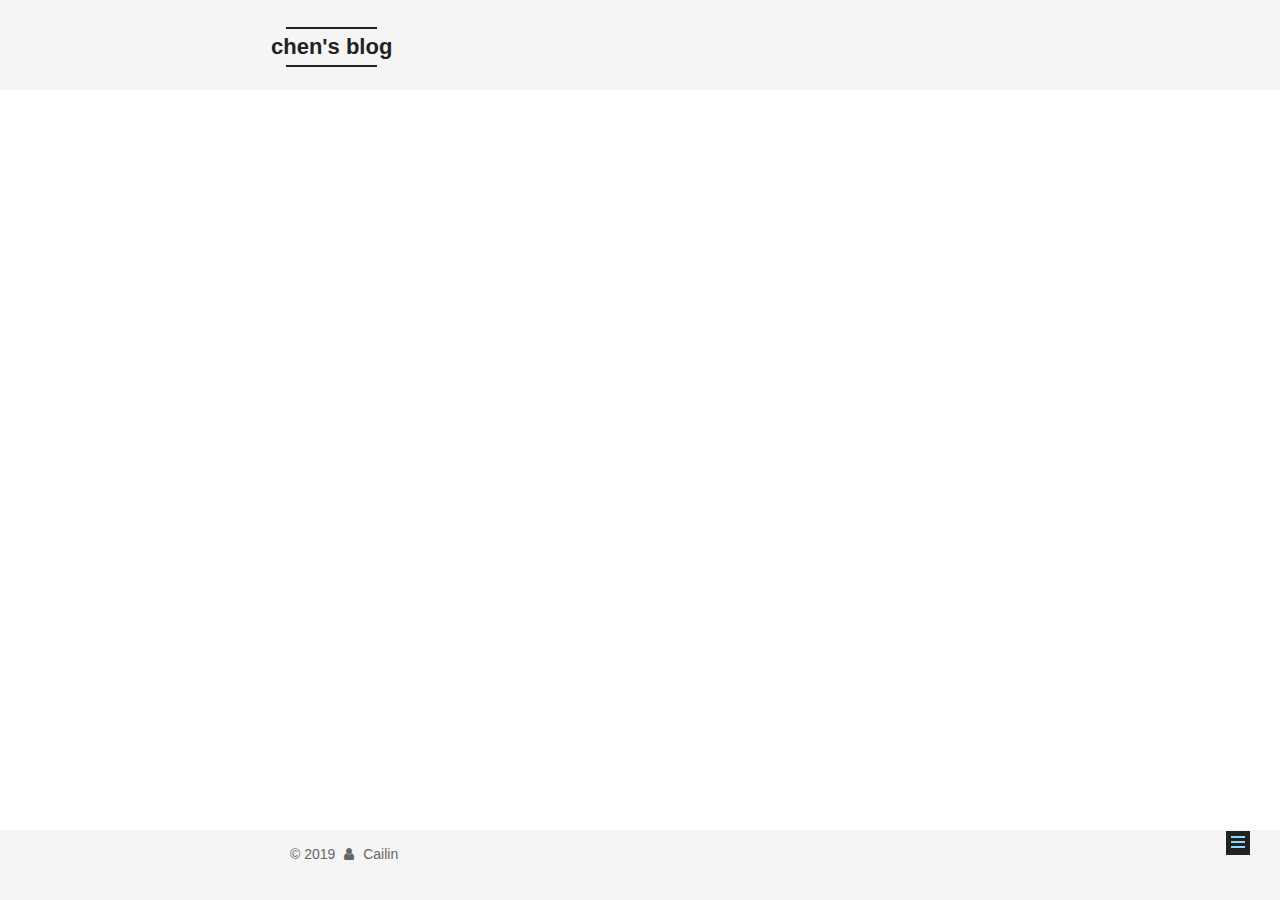
==== about/index.html @ 2408c935 "Site updated: 2019-05-10 09:21:16" ====
<!DOCTYPE html>



  


<html class="theme-next mist use-motion" lang="">
<head><meta name="generator" content="Hexo 3.8.0">
  <meta charset="UTF-8">
<meta http-equiv="X-UA-Compatible" content="IE=edge">
<meta name="viewport" content="width=device-width, initial-scale=1, maximum-scale=1">
<meta name="theme-color" content="#222">









<meta http-equiv="Cache-Control" content="no-transform">
<meta http-equiv="Cache-Control" content="no-siteapp">
















  
  
  <link href="/lib/fancybox/source/jquery.fancybox.css?v=2.1.5" rel="stylesheet" type="text/css">







<link href="/lib/font-awesome/css/font-awesome.min.css?v=4.6.2" rel="stylesheet" type="text/css">

<link href="/css/main.css?v=5.1.4" rel="stylesheet" type="text/css">


  <link rel="apple-touch-icon" sizes="180x180" href="/images/apple-touch-icon-next.png?v=5.1.4">


  <link rel="icon" type="image/png" sizes="32x32" href="/images/favicon-32x32-next.png?v=5.1.4">


  <link rel="icon" type="image/png" sizes="16x16" href="/images/favicon-16x16-next.png?v=5.1.4">


  <link rel="mask-icon" href="/images/logo.svg?v=5.1.4" color="#222">





  <meta name="keywords" content="Hexo, NexT">










<meta name="description" content="Keep learning, keep coding">
<meta property="og:type" content="website">
<meta property="og:title" content="about">
<meta property="og:url" content="http://yoursite.com/about/index.html">
<meta property="og:site_name" content="chen&#39;s blog">
<meta property="og:description" content="Keep learning, keep coding">
<meta property="og:locale" content="default">
<meta property="og:updated_time" content="2019-05-10T00:55:51.682Z">
<meta name="twitter:card" content="summary">
<meta name="twitter:title" content="about">
<meta name="twitter:description" content="Keep learning, keep coding">



<script type="text/javascript" id="hexo.configurations">
  var NexT = window.NexT || {};
  var CONFIG = {
    root: '/',
    scheme: 'Mist',
    version: '5.1.4',
    sidebar: {"position":"left","display":"post","offset":12,"b2t":false,"scrollpercent":false,"onmobile":false},
    fancybox: true,
    tabs: true,
    motion: {"enable":true,"async":false,"transition":{"post_block":"fadeIn","post_header":"slideDownIn","post_body":"slideDownIn","coll_header":"slideLeftIn","sidebar":"slideUpIn"}},
    duoshuo: {
      userId: '0',
      author: 'Author'
    },
    algolia: {
      applicationID: '',
      apiKey: '',
      indexName: '',
      hits: {"per_page":10},
      labels: {"input_placeholder":"Search for Posts","hits_empty":"We didn't find any results for the search: ${query}","hits_stats":"${hits} results found in ${time} ms"}
    }
  };
</script>



  <link rel="canonical" href="http://yoursite.com/about/">





  <title>about | chen's blog</title>
  








</head>

<body itemscope="" itemtype="http://schema.org/WebPage" lang="default">

  
  
    
  

  <div class="container sidebar-position-left page-post-detail">
    <div class="headband"></div>

    <header id="header" class="header" itemscope="" itemtype="http://schema.org/WPHeader">
      <div class="header-inner"><div class="site-brand-wrapper">
  <div class="site-meta ">
    

    <div class="custom-logo-site-title">
      <a href="/" class="brand" rel="start">
        <span class="logo-line-before"><i></i></span>
        <span class="site-title">chen's blog</span>
        <span class="logo-line-after"><i></i></span>
      </a>
    </div>
      
        <p class="site-subtitle"></p>
      
  </div>

  <div class="site-nav-toggle">
    <button>
      <span class="btn-bar"></span>
      <span class="btn-bar"></span>
      <span class="btn-bar"></span>
    </button>
  </div>
</div>

<nav class="site-nav">
  

  
    <ul id="menu" class="menu">
      
        
        <li class="menu-item menu-item-home">
          <a href="/" rel="section">
            
              <i class="menu-item-icon fa fa-fw fa-home"></i> <br>
            
            Home
          </a>
        </li>
      
        
        <li class="menu-item menu-item-about">
          <a href="/about/" rel="section">
            
              <i class="menu-item-icon fa fa-fw fa-user"></i> <br>
            
            About
          </a>
        </li>
      
        
        <li class="menu-item menu-item-tags">
          <a href="/tags/" rel="section">
            
              <i class="menu-item-icon fa fa-fw fa-tags"></i> <br>
            
            Tags
          </a>
        </li>
      
        
        <li class="menu-item menu-item-categories">
          <a href="/categories/" rel="section">
            
              <i class="menu-item-icon fa fa-fw fa-th"></i> <br>
            
            Categories
          </a>
        </li>
      
        
        <li class="menu-item menu-item-archives">
          <a href="/archives/" rel="section">
            
              <i class="menu-item-icon fa fa-fw fa-archive"></i> <br>
            
            Archives
          </a>
        </li>
      

      
    </ul>
  

  
</nav>



 </div>
    </header>

    <main id="main" class="main">
      <div class="main-inner">
        <div class="content-wrap">
          <div id="content" class="content">
            

  <div id="posts" class="posts-expand">
    
    
    
    <div class="post-block page">
      <header class="post-header">

	<h1 class="post-title" itemprop="name headline">about</h1>


	<div class="post-meta">
		<div class="post-description">Keep learning, keep coding</div>
	</div>


</header>

      
      
      
      <div class="post-body">
        
        
          
        
      </div>
      
      
      
    </div>
    
    
    
  </div>


          </div>
          


          

        </div>
        
          
  
  <div class="sidebar-toggle">
    <div class="sidebar-toggle-line-wrap">
      <span class="sidebar-toggle-line sidebar-toggle-line-first"></span>
      <span class="sidebar-toggle-line sidebar-toggle-line-middle"></span>
      <span class="sidebar-toggle-line sidebar-toggle-line-last"></span>
    </div>
  </div>

  <aside id="sidebar" class="sidebar">
    
    <div class="sidebar-inner">

      

      

      <section class="site-overview-wrap sidebar-panel sidebar-panel-active">
        <div class="site-overview">
          <div class="site-author motion-element" itemprop="author" itemscope="" itemtype="http://schema.org/Person">
            
              <p class="site-author-name" itemprop="name">Cailin</p>
              <p class="site-description motion-element" itemprop="description"></p>
          </div>

          <nav class="site-state motion-element">

            
              <div class="site-state-item site-state-posts">
              
                <a href="/archives/">
              
                  <span class="site-state-item-count">1</span>
                  <span class="site-state-item-name">posts</span>
                </a>
              </div>
            

            
              
              
              <div class="site-state-item site-state-categories">
                <a href="/categories/index.html">
                  <span class="site-state-item-count">1</span>
                  <span class="site-state-item-name">categories</span>
                </a>
              </div>
            

            
              
              
              <div class="site-state-item site-state-tags">
                <a href="/tags/index.html">
                  <span class="site-state-item-count">1</span>
                  <span class="site-state-item-name">tags</span>
                </a>
              </div>
            

          </nav>

          

          

          
          

          
          

          

        </div>
      </section>

      

      

    </div>
  </aside>


        
      </div>
    </main>

    <footer id="footer" class="footer">
      <div class="footer-inner">
        <div class="copyright">&copy; <span itemprop="copyrightYear">2019</span>
  <span class="with-love">
    <i class="fa fa-user"></i>
  </span>
  <span class="author" itemprop="copyrightHolder">Cailin</span>

  
</div>









        







        
      </div>
    </footer>

    
      <div class="back-to-top">
        <i class="fa fa-arrow-up"></i>
        
      </div>
    

    

  </div>

  

<script type="text/javascript">
  if (Object.prototype.toString.call(window.Promise) !== '[object Function]') {
    window.Promise = null;
  }
</script>









  












  
  
    <script type="text/javascript" src="/lib/jquery/index.js?v=2.1.3"></script>
  

  
  
    <script type="text/javascript" src="/lib/fastclick/lib/fastclick.min.js?v=1.0.6"></script>
  

  
  
    <script type="text/javascript" src="/lib/jquery_lazyload/jquery.lazyload.js?v=1.9.7"></script>
  

  
  
    <script type="text/javascript" src="/lib/velocity/velocity.min.js?v=1.2.1"></script>
  

  
  
    <script type="text/javascript" src="/lib/velocity/velocity.ui.min.js?v=1.2.1"></script>
  

  
  
    <script type="text/javascript" src="/lib/fancybox/source/jquery.fancybox.pack.js?v=2.1.5"></script>
  


  


  <script type="text/javascript" src="/js/src/utils.js?v=5.1.4"></script>

  <script type="text/javascript" src="/js/src/motion.js?v=5.1.4"></script>



  
  

  
  <script type="text/javascript" src="/js/src/scrollspy.js?v=5.1.4"></script>
<script type="text/javascript" src="/js/src/post-details.js?v=5.1.4"></script>



  


  <script type="text/javascript" src="/js/src/bootstrap.js?v=5.1.4"></script>



  


  




	





  





  












  





  

  

  

  
  

  

  

  

</body>
<!-- ҳ����С���� -->
<script type="text/javascript" src="/js/src/clicklove.js"></script>

</html>
---- css/main.css ----
/* normalize.css v3.0.2 | MIT License | git.io/normalize */
html {
  font-family: sans-serif; /* 1 */
  -ms-text-size-adjust: 100%; /* 2 */
  -webkit-text-size-adjust: 100%; /* 2 */
}
body {
  margin: 0;
}
article,
aside,
details,
figcaption,
figure,
footer,
header,
hgroup,
main,
menu,
nav,
section,
summary {
  display: block;
}
audio,
canvas,
progress,
video {
  display: inline-block; /* 1 */
  vertical-align: baseline; /* 2 */
}
audio:not([controls]) {
  display: none;
  height: 0;
}
[hidden],
template {
  display: none;
}
a {
  background-color: transparent;
}
a:active,
a:hover {
  outline: 0;
}
abbr[title] {
  border-bottom: 1px dotted;
}
b,
strong {
  font-weight: bold;
}
dfn {
  font-style: italic;
}
h1 {
  font-size: 2em;
  margin: 0.67em 0;
}
mark {
  background: #ff0;
  color: #000;
}
small {
  font-size: 80%;
}
sub,
sup {
  font-size: 75%;
  line-height: 0;
  position: relative;
  vertical-align: baseline;
}
sup {
  top: -0.5em;
}
sub {
  bottom: -0.25em;
}
img {
  border: 0;
}
svg:not(:root) {
  overflow: hidden;
}
figure {
  margin: 1em 40px;
}
hr {
  -moz-box-sizing: content-box;
  box-sizing: content-box;
  height: 0;
}
pre {
  overflow: auto;
}
code,
kbd,
pre,
samp {
  font-family: monospace, monospace;
  font-size: 1em;
}
button,
input,
optgroup,
select,
textarea {
  color: inherit; /* 1 */
  font: inherit; /* 2 */
  margin: 0; /* 3 */
}
button {
  overflow: visible;
}
button,
select {
  text-transform: none;
}
button,
html input[type="button"],
input[type="reset"],
input[type="submit"] {
  -webkit-appearance: button; /* 2 */
  cursor: pointer; /* 3 */
}
button[disabled],
html input[disabled] {
  cursor: default;
}
button::-moz-focus-inner,
input::-moz-focus-inner {
  border: 0;
  padding: 0;
}
input {
  line-height: normal;
}
input[type="checkbox"],
input[type="radio"] {
  box-sizing: border-box; /* 1 */
  padding: 0; /* 2 */
}
input[type="number"]::-webkit-inner-spin-button,
input[type="number"]::-webkit-outer-spin-button {
  height: auto;
}
input[type="search"] {
  -webkit-appearance: textfield; /* 1 */
  -moz-box-sizing: content-box;
  -webkit-box-sizing: content-box; /* 2 */
  box-sizing: content-box;
}
input[type="search"]::-webkit-search-cancel-button,
input[type="search"]::-webkit-search-decoration {
  -webkit-appearance: none;
}
fieldset {
  border: 1px solid #c0c0c0;
  margin: 0 2px;
  padding: 0.35em 0.625em 0.75em;
}
legend {
  border: 0; /* 1 */
  padding: 0; /* 2 */
}
textarea {
  overflow: auto;
}
optgroup {
  font-weight: bold;
}
table {
  border-collapse: collapse;
  border-spacing: 0;
}
td,
th {
  padding: 0;
}
::selection {
  background: #262a30;
  color: #fff;
}
body {
  position: relative;
  font-family: 'Lato', "PingFang SC", "Microsoft YaHei", sans-serif;
  font-size: 14px;
  line-height: 2;
  color: #555;
  background: #fff;
}
@media (max-width: 767px) {
  body {
    padding-right: 0 !important;
  }
}
@media (min-width: 768px) and (max-width: 991px) {
  body {
    padding-right: 0 !important;
  }
}
@media (min-width: 1600px) {
  body {
    font-size: 16px;
  }
}
h1,
h2,
h3,
h4,
h5,
h6 {
  margin: 0;
  padding: 0;
  font-weight: bold;
  line-height: 1.5;
  font-family: 'Lato', "PingFang SC", "Microsoft YaHei", sans-serif;
}
h2,
h3,
h4,
h5,
h6 {
  margin: 20px 0 15px;
}
h1 {
  font-size: 24px;
}
@media (max-width: 767px) {
  h1 {
    font-size: 20px;
  }
}
h2 {
  font-size: 22px;
}
@media (max-width: 767px) {
  h2 {
    font-size: 18px;
  }
}
h3 {
  font-size: 20px;
}
@media (max-width: 767px) {
  h3 {
    font-size: 16px;
  }
}
h4 {
  font-size: 18px;
}
@media (max-width: 767px) {
  h4 {
    font-size: 14px;
  }
}
h5 {
  font-size: 16px;
}
@media (max-width: 767px) {
  h5 {
    font-size: 12px;
  }
}
h6 {
  font-size: 14px;
}
@media (max-width: 767px) {
  h6 {
    font-size: 10px;
  }
}
p {
  margin: 0 0 20px 0;
}
a {
  color: #555;
  text-decoration: none;
  outline: none;
  border-bottom: 1px solid #999;
  word-wrap: break-word;
}
a:hover {
  color: #222;
  border-bottom-color: #222;
}
blockquote {
  margin: 0;
  padding: 0;
}
img {
  display: block;
  margin: auto;
  max-width: 100%;
  height: auto;
}
hr {
  margin: 40px 0;
  height: 3px;
  border: none;
  background-color: #ddd;
  background-image: repeating-linear-gradient(-45deg, #fff, #fff 4px, transparent 4px, transparent 8px);
}
blockquote {
  padding: 0 15px;
  color: #666;
  border-left: 4px solid #ddd;
}
blockquote cite::before {
  content: "-";
  padding: 0 5px;
}
dt {
  font-weight: 700;
}
dd {
  margin: 0;
  padding: 0;
}
kbd {
  border: 1px solid #ccc;
  border-radius: 0.2em;
  box-shadow: 0.1em 0.1em 0.2em rgba(0,0,0,0.1);
  background-color: #f9f9f9;
  font-family: inherit;
  background-image: -webkit-linear-gradient(top, #eee, #fff, #eee);
  padding: 0.1em 0.3em;
  white-space: nowrap;
}
.text-left {
  text-align: left;
}
.text-center {
  text-align: center;
}
.text-right {
  text-align: right;
}
.text-justify {
  text-align: justify;
}
.text-nowrap {
  white-space: nowrap;
}
.text-lowercase {
  text-transform: lowercase;
}
.text-uppercase {
  text-transform: uppercase;
}
.text-capitalize {
  text-transform: capitalize;
}
.center-block {
  display: block;
  margin-left: auto;
  margin-right: auto;
}
.clearfix:before,
.clearfix:after {
  content: " ";
  display: table;
}
.clearfix:after {
  clear: both;
}
.pullquote {
  width: 45%;
}
.pullquote.left {
  float: left;
  margin-left: 5px;
  margin-right: 10px;
}
.pullquote.right {
  float: right;
  margin-left: 10px;
  margin-right: 5px;
}
.affix.affix.affix {
  position: fixed;
}
.translation {
  margin-top: -20px;
  font-size: 14px;
  color: #999;
}
.scrollbar-measure {
  width: 100px;
  height: 100px;
  overflow: scroll;
  position: absolute;
  top: -9999px;
}
.use-motion .motion-element {
  opacity: 0;
}
table {
  margin: 20px 0;
  width: 100%;
  border-collapse: collapse;
  border-spacing: 0;
  border: 1px solid #ddd;
  font-size: 14px;
  table-layout: fixed;
  word-wrap: break-all;
}
table>tbody>tr:nth-of-type(odd) {
  background-color: #f9f9f9;
}
table>tbody>tr:hover {
  background-color: #f5f5f5;
}
caption,
th,
td {
  padding: 8px;
  text-align: left;
  vertical-align: middle;
  font-weight: normal;
}
th,
td {
  border-bottom: 3px solid #ddd;
  border-right: 1px solid #eee;
}
th {
  padding-bottom: 10px;
  font-weight: 700;
}
td {
  border-bottom-width: 1px;
}
html,
body {
  height: 100%;
}
.container {
  position: relative;
  min-height: 100%;
}
.header-inner {
  margin: 0 auto;
  padding: 100px 0 70px;
  width: 700px;
}
@media (min-width: 1600px) {
  .container .header-inner {
    width: 900px;
  }
}
.main {
  padding-bottom: 150px;
}
.main-inner {
  margin: 0 auto;
  width: 700px;
}
@media (min-width: 1600px) {
  .container .main-inner {
    width: 900px;
  }
}
.footer {
  position: absolute;
  left: 0;
  bottom: 0;
  width: 100%;
  min-height: 50px;
}
.footer-inner {
  box-sizing: border-box;
  margin: 20px auto;
  width: 700px;
}
@media (min-width: 1600px) {
  .container .footer-inner {
    width: 900px;
  }
}
pre,
.highlight {
  overflow: auto;
  margin: 20px 0;
  padding: 0;
  font-size: 13px;
  color: #4d4d4c;
  background: #f7f7f7;
  line-height: 1.6;
}
pre,
code {
  font-family: consolas, Menlo, "PingFang SC", "Microsoft YaHei", monospace;
}
code {
  padding: 2px 4px;
  word-wrap: break-word;
  color: #555;
  background: #eee;
  border-radius: 3px;
  font-size: 13px;
}
pre {
  padding: 10px;
}
pre code {
  padding: 0;
  color: #4d4d4c;
  background: none;
  text-shadow: none;
}
.highlight {
  border-radius: 1px;
}
.highlight pre {
  border: none;
  margin: 0;
  padding: 10px 0;
}
.highlight table {
  margin: 0;
  width: auto;
  border: none;
}
.highlight td {
  border: none;
  padding: 0;
}
.highlight figcaption {
  font-size: 1em;
  color: #4d4d4c;
  line-height: 1em;
  margin-bottom: 1em;
}
.highlight figcaption:before,
.highlight figcaption:after {
  content: " ";
  display: table;
}
.highlight figcaption:after {
  clear: both;
}
.highlight figcaption a {
  float: right;
  color: #4d4d4c;
}
.highlight figcaption a:hover {
  border-bottom-color: #4d4d4c;
}
.highlight .gutter pre {
  padding-left: 10px;
  padding-right: 10px;
  color: #869194;
  text-align: right;
  background-color: #eff2f3;
}
.highlight .code pre {
  width: 100%;
  padding-left: 10px;
  padding-right: 10px;
  background-color: #f7f7f7;
}
.highlight .line {
  height: 20px;
}
.gutter {
  -webkit-user-select: none;
  -moz-user-select: none;
  -ms-user-select: none;
  user-select: none;
}
.gist table {
  width: auto;
}
.gist table td {
  border: none;
}
pre .deletion {
  background: #fdd;
}
pre .addition {
  background: #dfd;
}
pre .meta {
  color: #8959a8;
}
pre .comment {
  color: #8e908c;
}
pre .variable,
pre .attribute,
pre .tag,
pre .regexp,
pre .ruby .constant,
pre .xml .tag .title,
pre .xml .pi,
pre .xml .doctype,
pre .html .doctype,
pre .css .id,
pre .css .class,
pre .css .pseudo {
  color: #c82829;
}
pre .number,
pre .preprocessor,
pre .built_in,
pre .literal,
pre .params,
pre .constant,
pre .command {
  color: #f5871f;
}
pre .ruby .class .title,
pre .css .rules .attribute,
pre .string,
pre .value,
pre .inheritance,
pre .header,
pre .ruby .symbol,
pre .xml .cdata,
pre .special,
pre .number,
pre .formula {
  color: #718c00;
}
pre .title,
pre .css .hexcolor {
  color: #3e999f;
}
pre .function,
pre .python .decorator,
pre .python .title,
pre .ruby .function .title,
pre .ruby .title .keyword,
pre .perl .sub,
pre .javascript .title,
pre .coffeescript .title {
  color: #4271ae;
}
pre .keyword,
pre .javascript .function {
  color: #8959a8;
}
.full-image.full-image.full-image.full-image {
  border: none;
  max-width: 100%;
  width: auto;
  margin: 20px auto 25px;
}
@media (min-width: 992px) {
  .full-image.full-image.full-image.full-image {
    max-width: none;
    width: 110%;
    margin: 25px -5%;
  }
}
.blockquote-center,
.page-home .post-type-quote blockquote,
.page-post-detail .post-type-quote blockquote {
  position: relative;
  margin: 40px 0;
  padding: 0;
  border-left: none;
  text-align: center;
}
.blockquote-center::before,
.page-home .post-type-quote blockquote::before,
.page-post-detail .post-type-quote blockquote::before,
.blockquote-center::after,
.page-home .post-type-quote blockquote::after,
.page-post-detail .post-type-quote blockquote::after {
  position: absolute;
  content: ' ';
  display: block;
  width: 100%;
  height: 24px;
  opacity: 0.2;
  background-repeat: no-repeat;
  background-position: 0 -6px;
  background-size: 22px 22px;
}
.blockquote-center::before,
.page-home .post-type-quote blockquote::before,
.page-post-detail .post-type-quote blockquote::before {
  top: -20px;
  background-image: url("../images/quote-l.svg");
  border-top: 1px solid #ccc;
}
.blockquote-center::after,
.page-home .post-type-quote blockquote::after,
.page-post-detail .post-type-quote blockquote::after {
  bottom: -20px;
  background-image: url("../images/quote-r.svg");
  border-bottom: 1px solid #ccc;
  background-position: 100% 8px;
}
.blockquote-center p,
.page-home .post-type-quote blockquote p,
.page-post-detail .post-type-quote blockquote p,
.blockquote-center div,
.page-home .post-type-quote blockquote div,
.page-post-detail .post-type-quote blockquote div {
  text-align: center;
}
.post .post-body .group-picture img {
  box-sizing: border-box;
  padding: 0 3px;
  border: none;
}
.post .group-picture-row {
  overflow: hidden;
  margin-top: 6px;
}
.post .group-picture-row:first-child {
  margin-top: 0;
}
.post .group-picture-column {
  float: left;
}
.page-post-detail .post-body .group-picture-column {
  float: none;
  margin-top: 10px;
  width: auto !important;
}
.page-post-detail .post-body .group-picture-column img {
  margin: 0 auto;
}
.page-archive .group-picture-container {
  overflow: hidden;
}
.page-archive .group-picture-row {
  float: left;
}
.page-archive .group-picture-row:first-child {
  margin-top: 6px;
}
.page-archive .group-picture-column {
  max-width: 150px;
  max-height: 150px;
}
.post-body .note {
  position: relative;
  padding: 15px;
  margin-bottom: 20px;
  border: 1px solid #eee;
  border-left-width: 5px;
  border-radius: 3px;
}
.post-body .note h2,
.post-body .note h3,
.post-body .note h4,
.post-body .note h5,
.post-body .note h6 {
  margin-top: 0;
  margin-bottom: 0;
  border-bottom: initial;
  padding-top: 0 !important;
}
.post-body .note p:first-child,
.post-body .note ul:first-child,
.post-body .note ol:first-child,
.post-body .note table:first-child,
.post-body .note pre:first-child,
.post-body .note blockquote:first-child {
  margin-top: 0;
}
.post-body .note p:last-child,
.post-body .note ul:last-child,
.post-body .note ol:last-child,
.post-body .note table:last-child,
.post-body .note pre:last-child,
.post-body .note blockquote:last-child {
  margin-bottom: 0;
}
.post-body .note.default {
  border-left-color: #777;
}
.post-body .note.default h2,
.post-body .note.default h3,
.post-body .note.default h4,
.post-body .note.default h5,
.post-body .note.default h6 {
  color: #777;
}
.post-body .note.primary {
  border-left-color: #6f42c1;
}
.post-body .note.primary h2,
.post-body .note.primary h3,
.post-body .note.primary h4,
.post-body .note.primary h5,
.post-body .note.primary h6 {
  color: #6f42c1;
}
.post-body .note.info {
  border-left-color: #428bca;
}
.post-body .note.info h2,
.post-body .note.info h3,
.post-body .note.info h4,
.post-body .note.info h5,
.post-body .note.info h6 {
  color: #428bca;
}
.post-body .note.success {
  border-left-color: #5cb85c;
}
.post-body .note.success h2,
.post-body .note.success h3,
.post-body .note.success h4,
.post-body .note.success h5,
.post-body .note.success h6 {
  color: #5cb85c;
}
.post-body .note.warning {
  border-left-color: #f0ad4e;
}
.post-body .note.warning h2,
.post-body .note.warning h3,
.post-body .note.warning h4,
.post-body .note.warning h5,
.post-body .note.warning h6 {
  color: #f0ad4e;
}
.post-body .note.danger {
  border-left-color: #d9534f;
}
.post-body .note.danger h2,
.post-body .note.danger h3,
.post-body .note.danger h4,
.post-body .note.danger h5,
.post-body .note.danger h6 {
  color: #d9534f;
}
.post-body .label {
  display: inline;
  padding: 0 2px;
  white-space: nowrap;
}
.post-body .label.default {
  background-color: #f0f0f0;
}
.post-body .label.primary {
  background-color: #efe6f7;
}
.post-body .label.info {
  background-color: #e5f2f8;
}
.post-body .label.success {
  background-color: #e7f4e9;
}
.post-body .label.warning {
  background-color: #fcf6e1;
}
.post-body .label.danger {
  background-color: #fae8eb;
}
.post-body .tabs {
  position: relative;
  display: block;
  margin-bottom: 20px;
  padding-top: 10px;
}
.post-body .tabs ul.nav-tabs {
  margin: 0;
  padding: 0;
  display: flex;
  margin-bottom: -1px;
}
@media (max-width: 413px) {
  .post-body .tabs ul.nav-tabs {
    display: block;
    margin-bottom: 5px;
  }
}
.post-body .tabs ul.nav-tabs li.tab {
  list-style-type: none !important;
  margin: 0 0.25em 0 0;
  border-top: 3px solid transparent;
  border-left: 1px solid transparent;
  border-right: 1px solid transparent;
}
@media (max-width: 413px) {
  .post-body .tabs ul.nav-tabs li.tab {
    margin: initial;
    border-top: 1px solid transparent;
    border-left: 3px solid transparent;
    border-right: 1px solid transparent;
    border-bottom: 1px solid transparent;
  }
}
.post-body .tabs ul.nav-tabs li.tab a {
  outline: 0;
  border-bottom: initial;
  display: block;
  line-height: 1.8em;
  padding: 0.25em 0.75em;
  transition-duration: 0.2s;
  transition-timing-function: ease-out;
  transition-delay: 0s;
}
.post-body .tabs ul.nav-tabs li.tab a i {
  width: 1.285714285714286em;
}
.post-body .tabs ul.nav-tabs li.tab.active {
  border-top: 3px solid #fc6423;
  border-left: 1px solid #ddd;
  border-right: 1px solid #ddd;
  background-color: #fff;
}
@media (max-width: 413px) {
  .post-body .tabs ul.nav-tabs li.tab.active {
    border-top: 1px solid #ddd;
    border-left: 3px solid #fc6423;
    border-right: 1px solid #ddd;
    border-bottom: 1px solid #ddd;
  }
}
.post-body .tabs ul.nav-tabs li.tab.active a {
  cursor: default;
  color: #555;
}
.post-body .tabs .tab-content {
  background-color: #fff;
}
.post-body .tabs .tab-content .tab-pane {
  border: 1px solid #ddd;
  padding: 20px 20px 0 20px;
}
.post-body .tabs .tab-content .tab-pane:not(.active) {
  display: none !important;
}
.post-body .tabs .tab-content .tab-pane.active {
  display: block !important;
}
.btn {
  display: inline-block;
  padding: 0 20px;
  font-size: 14px;
  color: #555;
  background: transparent;
  border: 2px solid #222;
  text-decoration: none;
  border-radius: 0;
  transition-property: background-color;
  transition-duration: 0.2s;
  transition-timing-function: ease-in-out;
  transition-delay: 0s;
  line-height: 2;
}
.btn:hover {
  border-color: #222;
  color: #222;
  background: #fff;
}
.btn +.btn {
  margin: 0 0 8px 8px;
}
.btn .fa-fw {
  width: 1.285714285714286em;
  text-align: left;
}
.btn-bar {
  display: block;
  width: 22px;
  height: 2px;
  background: #555;
  border-radius: 1px;
}
.btn-bar+.btn-bar {
  margin-top: 4px;
}
.pagination {
  margin: 120px 0 40px;
  text-align: center;
  border-top: 1px solid #eee;
}
.page-number-basic,
.pagination .prev,
.pagination .next,
.pagination .page-number,
.pagination .space {
  display: inline-block;
  position: relative;
  top: -1px;
  margin: 0 10px;
  padding: 0 11px;
}
@media (max-width: 767px) {
  .page-number-basic,
  .pagination .prev,
  .pagination .next,
  .pagination .page-number,
  .pagination .space {
    margin: 0 5px;
  }
}
.pagination .prev,
.pagination .next,
.pagination .page-number {
  border-bottom: 0;
  border-top: 1px solid #eee;
  transition-property: border-color;
  transition-duration: 0.2s;
  transition-timing-function: ease-in-out;
  transition-delay: 0s;
}
.pagination .prev:hover,
.pagination .next:hover,
.pagination .page-number:hover {
  border-top-color: #222;
}
.pagination .space {
  padding: 0;
  margin: 0;
}
.pagination .prev {
  margin-left: 0;
}
.pagination .next {
  margin-right: 0;
}
.pagination .page-number.current {
  color: #fff;
  background: #ccc;
  border-top-color: #ccc;
}
@media (max-width: 767px) {
  .pagination {
    border-top: none;
  }
  .pagination .prev,
  .pagination .next,
  .pagination .page-number {
    margin-bottom: 10px;
    border-top: 0;
    border-bottom: 1px solid #eee;
    padding: 0 10px;
  }
  .pagination .prev:hover,
  .pagination .next:hover,
  .pagination .page-number:hover {
    border-bottom-color: #222;
  }
}
.comments {
  margin: 60px 20px 0;
}
.tag-cloud {
  text-align: center;
}
.tag-cloud a {
  display: inline-block;
  margin: 10px;
}
.back-to-top {
  box-sizing: border-box;
  position: fixed;
  bottom: -100px;
  right: 30px;
  z-index: 1050;
  padding: 0 6px;
  width: 24px;
  background: #222;
  font-size: 12px;
  opacity: 1;
  color: #fff;
  cursor: pointer;
  text-align: center;
  -webkit-transform: translateZ(0);
  transition-property: bottom;
  transition-duration: 0.2s;
  transition-timing-function: ease-in-out;
  transition-delay: 0s;
}
@media (min-width: 768px) and (max-width: 991px) {
  .back-to-top {
    display: none !important;
  }
}
@media (max-width: 767px) {
  .back-to-top {
    display: none !important;
  }
}
.back-to-top.back-to-top-on {
  bottom: 19px;
}
.header {
  background: transparent;
}
.header-inner {
  position: relative;
}
.headband {
  height: 3px;
  background: #222;
}
.site-meta {
  margin: 0;
  text-align: left;
}
@media (max-width: 767px) {
  .site-meta {
    text-align: center;
  }
}
.brand {
  position: relative;
  display: inline-block;
  padding: 0 40px;
  color: #222;
  background: #222;
  border-bottom: none;
}
.brand:hover {
  color: #222;
}
.logo {
  display: inline-block;
  margin-right: 5px;
  line-height: 36px;
  vertical-align: top;
}
.site-title {
  display: inline-block;
  vertical-align: top;
  line-height: 36px;
  font-size: 20px;
  font-weight: normal;
  font-family: 'Lato', "PingFang SC", "Microsoft YaHei", sans-serif;
}
.site-subtitle {
  margin-top: 10px;
  font-size: 13px;
  color: #999;
}
.use-motion .brand {
  opacity: 0;
}
.use-motion .logo,
.use-motion .site-title,
.use-motion .site-subtitle {
  opacity: 0;
  position: relative;
  top: -10px;
}
.site-nav-toggle {
  display: none;
  position: absolute;
  top: 10px;
  left: 10px;
}
@media (max-width: 767px) {
  .site-nav-toggle {
    display: block;
  }
}
.site-nav-toggle button {
  margin-top: 2px;
  padding: 9px 10px;
  background: transparent;
  border: none;
}
@media (max-width: 767px) {
  .site-nav {
    display: none;
    margin: 0 -10px;
    padding: 0 10px;
    clear: both;
    border-top: 1px solid #ddd;
  }
}
@media (min-width: 768px) and (max-width: 991px) {
  .site-nav {
    display: block !important;
  }
}
@media (min-width: 992px) {
  .site-nav {
    display: block !important;
  }
}
.menu {
  margin-top: 20px;
  padding-left: 0;
  text-align: center;
}
.menu .menu-item {
  display: inline-block;
  margin: 0 10px;
  list-style: none;
}
@media screen and (max-width: 767px) {
  .menu .menu-item {
    margin-top: 10px;
  }
}
.menu .menu-item a {
  display: block;
  font-size: 13px;
  line-height: inherit;
  border-bottom: 1px solid transparent;
  transition-property: border-color;
  transition-duration: 0.2s;
  transition-timing-function: ease-in-out;
  transition-delay: 0s;
}
.menu .menu-item a:hover {
  border-bottom-color: #222;
}
.menu .menu-item .fa {
  margin-right: 5px;
}
.use-motion .menu-item {
  opacity: 0;
}
.post-body {
  font-family: 'Lato', "PingFang SC", "Microsoft YaHei", sans-serif;
}
@media (max-width: 767px) {
  .post-body {
    word-break: break-word;
  }
}
.post-body .fancybox img {
  display: block !important;
  margin: 0 auto;
  cursor: pointer;
  cursor: zoom-in;
  cursor: -webkit-zoom-in;
}
.post-body .image-caption,
.post-body .figure .caption {
  margin: -20px auto 15px;
  text-align: center;
  font-size: 14px;
  color: #999;
  font-weight: bold;
  line-height: 1;
}
.post-sticky-flag {
  display: inline-block;
  font-size: 16px;
  -ms-transform: rotate(30deg);
  -webkit-transform: rotate(30deg);
  -moz-transform: rotate(30deg);
  -ms-transform: rotate(30deg);
  -o-transform: rotate(30deg);
  transform: rotate(30deg);
}
.use-motion .post-block,
.use-motion .pagination,
.use-motion .comments {
  opacity: 0;
}
.use-motion .post-header {
  opacity: 0;
}
.use-motion .post-body {
  opacity: 0;
}
.use-motion .collection-title {
  opacity: 0;
}
.posts-expand {
  padding-top: 40px;
}
@media (max-width: 767px) {
  .posts-expand {
    margin: 0 20px;
  }
  .post-body pre .gutter pre {
    padding-right: 10px;
  }
  .post-body .highlight {
    margin-left: 0px;
    margin-right: 0px;
    padding: 0;
  }
  .post-body .highlight .gutter pre {
    padding-right: 10px;
  }
}
@media (min-width: 992px) {
  .posts-expand .post-body {
    text-align: justify;
  }
}
.posts-expand .post-body h2,
.posts-expand .post-body h3,
.posts-expand .post-body h4,
.posts-expand .post-body h5,
.posts-expand .post-body h6 {
  padding-top: 10px;
}
.posts-expand .post-body h2 .header-anchor,
.posts-expand .post-body h3 .header-anchor,
.posts-expand .post-body h4 .header-anchor,
.posts-expand .post-body h5 .header-anchor,
.posts-expand .post-body h6 .header-anchor {
  float: right;
  margin-left: 10px;
  color: #ccc;
  border-bottom-style: none;
  visibility: hidden;
}
.posts-expand .post-body h2 .header-anchor:hover,
.posts-expand .post-body h3 .header-anchor:hover,
.posts-expand .post-body h4 .header-anchor:hover,
.posts-expand .post-body h5 .header-anchor:hover,
.posts-expand .post-body h6 .header-anchor:hover {
  color: inherit;
}
.posts-expand .post-body h2:hover .header-anchor,
.posts-expand .post-body h3:hover .header-anchor,
.posts-expand .post-body h4:hover .header-anchor,
.posts-expand .post-body h5:hover .header-anchor,
.posts-expand .post-body h6:hover .header-anchor {
  visibility: visible;
}
.posts-expand .post-body ul li {
  list-style: circle;
}
.posts-expand .post-body img {
  box-sizing: border-box;
  margin: auto;
  padding: 3px;
  border: 1px solid #ddd;
}
.posts-expand .post-body .fancybox img {
  margin: 0 auto 25px;
}
@media (max-width: 767px) {
  .posts-collapse {
    margin: 0 20px;
  }
  .posts-collapse .post-title,
  .posts-collapse .post-meta {
    display: block;
    width: auto;
    text-align: left;
  }
}
.posts-collapse {
  position: relative;
  z-index: 1010;
  margin-left: 0;
}
.posts-collapse::after {
  content: " ";
  position: absolute;
  top: 20px;
  left: 0;
  margin-left: -2px;
  width: 4px;
  height: 100%;
  background: #f5f5f5;
  z-index: -1;
}
@media (max-width: 767px) {
  .posts-collapse {
    margin: 0 20px;
  }
}
.posts-collapse .collection-title {
  position: relative;
  margin: 60px 0;
}
.posts-collapse .collection-title h1,
.posts-collapse .collection-title h2 {
  margin-left: 20px;
}
.posts-collapse .collection-title small {
  color: #bbb;
  margin-left: 5px;
}
.posts-collapse .collection-title::before {
  content: " ";
  position: absolute;
  left: 0;
  top: 50%;
  margin-left: -4px;
  margin-top: -4px;
  width: 8px;
  height: 8px;
  background: #bbb;
  border-radius: 50%;
}
.posts-collapse .post {
  margin: 30px 0;
}
.posts-collapse .post-header {
  position: relative;
  transition-duration: 0.2s;
  transition-timing-function: ease-in-out;
  transition-delay: 0s;
  transition-property: border;
  border-bottom: 1px dashed #ccc;
}
.posts-collapse .post-header::before {
  content: " ";
  position: absolute;
  left: 0;
  top: 12px;
  width: 6px;
  height: 6px;
  margin-left: -4px;
  background: #bbb;
  border-radius: 50%;
  border: 1px solid #fff;
  transition-duration: 0.2s;
  transition-timing-function: ease-in-out;
  transition-delay: 0s;
  transition-property: background;
}
.posts-collapse .post-header:hover {
  border-bottom-color: #666;
}
.posts-collapse .post-header:hover::before {
  background: #222;
}
.posts-collapse .post-meta {
  position: absolute;
  font-size: 12px;
  left: 20px;
  top: 5px;
}
.posts-collapse .post-comments-count {
  display: none;
}
.posts-collapse .post-title {
  margin-left: 60px;
  font-size: 16px;
  font-weight: normal;
  line-height: inherit;
}
.posts-collapse .post-title::after {
  margin-left: 3px;
  opacity: 0.6;
}
.posts-collapse .post-title a {
  color: #666;
  border-bottom: none;
}
.page-home .post-type-quote .post-header,
.page-post-detail .post-type-quote .post-header,
.page-home .post-type-quote .post-tags,
.page-post-detail .post-type-quote .post-tags {
  display: none;
}
.posts-expand .post-title {
  text-align: center;
  word-break: break-word;
  font-weight: 400;
}
.posts-expand .post-title-link {
  display: inline-block;
  position: relative;
  color: #555;
  border-bottom: none;
  line-height: 1.2;
  vertical-align: top;
}
.posts-expand .post-title-link::before {
  content: "";
  position: absolute;
  width: 100%;
  height: 2px;
  bottom: 0;
  left: 0;
  background-color: #000;
  visibility: hidden;
  -webkit-transform: scaleX(0);
  -moz-transform: scaleX(0);
  -ms-transform: scaleX(0);
  -o-transform: scaleX(0);
  transform: scaleX(0);
  transition-duration: 0.2s;
  transition-timing-function: ease-in-out;
  transition-delay: 0s;
}
.posts-expand .post-title-link:hover::before {
  visibility: visible;
  -webkit-transform: scaleX(1);
  -moz-transform: scaleX(1);
  -ms-transform: scaleX(1);
  -o-transform: scaleX(1);
  transform: scaleX(1);
}
.posts-expand .post-title-link .fa {
  font-size: 16px;
}
.posts-expand .post-meta {
  margin: 3px 0 60px 0;
  color: #999;
  font-family: 'Lato', "PingFang SC", "Microsoft YaHei", sans-serif;
  font-size: 12px;
  text-align: center;
}
.posts-expand .post-meta .post-category-list {
  display: inline-block;
  margin: 0;
  padding: 3px;
}
.posts-expand .post-meta .post-category-list-link {
  color: #999;
}
.posts-expand .post-meta .post-description {
  font-size: 14px;
  margin-top: 2px;
}
.post-meta-divider {
  margin: 0 0.5em;
}
.post-meta-item-icon {
  margin-right: 3px;
}
@media (min-width: 768px) and (max-width: 991px) {
  .post-meta-item-icon {
    display: inline-block;
  }
}
@media (max-width: 767px) {
  .post-meta-item-icon {
    display: inline-block;
  }
}
@media (min-width: 768px) and (max-width: 991px) {
  .post-meta-item-text {
    display: none;
  }
}
@media (max-width: 767px) {
  .post-meta-item-text {
    display: none;
  }
}
@media (max-width: 767px) {
  .posts-expand .post-comments-count {
    display: none;
  }
}
.post-button {
  margin-top: 40px;
}
.posts-expand .post-tags {
  margin-top: 40px;
  text-align: center;
}
.posts-expand .post-tags a {
  display: inline-block;
  margin-right: 10px;
  font-size: 13px;
}
.post-nav {
  display: table;
  margin-top: 15px;
  width: 100%;
  border-top: 1px solid #eee;
}
.post-nav-divider {
  display: table-cell;
  width: 10%;
}
.post-nav-item {
  display: table-cell;
  padding: 10px 0 0 0;
  width: 45%;
  vertical-align: top;
}
.post-nav-item a {
  position: relative;
  display: block;
  line-height: 25px;
  font-size: 14px;
  color: #555;
  border-bottom: none;
}
.post-nav-item a:hover {
  color: #222;
  border-bottom: none;
}
.post-nav-item a:active {
  top: 2px;
}
.post-nav-item .fa {
  position: absolute;
  top: 8px;
  left: 0;
  font-size: 12px;
}
.post-nav-next a {
  padding-left: 15px;
}
.post-nav-prev {
  text-align: right;
}
.post-nav-prev a {
  padding-right: 15px;
}
.post-nav-prev .fa {
  right: 0;
  left: auto;
}
.posts-expand .post-eof {
  display: block;
  margin: 80px auto 60px;
  width: 8%;
  height: 1px;
  background: #ccc;
  text-align: center;
}
.post:last-child .post-eof.post-eof.post-eof {
  display: none;
}
.post-gallery {
  display: table;
  table-layout: fixed;
  width: 100%;
  border-collapse: separate;
}
.post-gallery-row {
  display: table-row;
}
.post-gallery .post-gallery-img {
  display: table-cell;
  text-align: center;
  vertical-align: middle;
  border: none;
}
.post-gallery .post-gallery-img img {
  max-width: 100%;
  max-height: 100%;
  border: none;
}
.fancybox-close,
.fancybox-close:hover {
  border: none;
}
.rtl.post-body p,
.rtl.post-body a,
.rtl.post-body h1,
.rtl.post-body h2,
.rtl.post-body h3,
.rtl.post-body h4,
.rtl.post-body h5,
.rtl.post-body h6,
.rtl.post-body li,
.rtl.post-body ul,
.rtl.post-body ol {
  direction: rtl;
  font-family: UKIJ Ekran;
}
.rtl.post-title {
  font-family: UKIJ Ekran;
}
.sidebar {
  position: fixed;
  right: 0;
  top: 0;
  bottom: 0;
  width: 0;
  z-index: 1040;
  box-shadow: inset 0 2px 6px #000;
  background: #222;
  -webkit-transform: translateZ(0);
}
.sidebar a {
  color: #999;
  border-bottom-color: #555;
}
.sidebar a:hover {
  color: #eee;
}
@media (min-width: 768px) and (max-width: 991px) {
  .sidebar {
    display: none !important;
  }
}
@media (max-width: 767px) {
  .sidebar {
    display: none !important;
  }
}
.sidebar-inner {
  position: relative;
  padding: 20px 10px;
  color: #999;
  text-align: center;
}
.site-overview-wrap {
  overflow: hidden;
}
.site-overview {
  overflow-y: auto;
  overflow-x: hidden;
}
.sidebar-toggle {
  position: fixed;
  right: 30px;
  bottom: 45px;
  width: 14px;
  height: 14px;
  padding: 5px;
  background: #222;
  line-height: 0;
  z-index: 1050;
  cursor: pointer;
  -webkit-transform: translateZ(0);
}
@media (min-width: 768px) and (max-width: 991px) {
  .sidebar-toggle {
    display: none !important;
  }
}
@media (max-width: 767px) {
  .sidebar-toggle {
    display: none !important;
  }
}
.sidebar-toggle-line {
  position: relative;
  display: inline-block;
  vertical-align: top;
  height: 2px;
  width: 100%;
  background: #fff;
  margin-top: 3px;
}
.sidebar-toggle-line:first-child {
  margin-top: 0;
}
.site-author-image {
  display: block;
  margin: 0 auto;
  padding: 2px;
  max-width: 96px;
  height: auto;
  border: 2px solid #333;
}
.site-author-name {
  margin: 5px 0 0;
  text-align: center;
  color: #f5f5f5;
  font-weight: normal;
}
.site-description {
  margin-top: 5px;
  text-align: center;
  font-size: 14px;
  color: #999;
}
.site-state {
  overflow: hidden;
  line-height: 1.4;
  white-space: nowrap;
  text-align: center;
}
.site-state-item {
  display: inline-block;
  padding: 0 15px;
  border-left: 1px solid #333;
}
.site-state-item:first-child {
  border-left: none;
}
.site-state-item a {
  border-bottom: none;
}
.site-state-item-count {
  display: block;
  text-align: center;
  color: inherit;
  font-weight: 600;
  font-size: 18px;
}
.site-state-item-name {
  font-size: 13px;
  color: inherit;
}
.feed-link {
  margin-top: 20px;
}
.feed-link a {
  display: inline-block;
  padding: 0 15px;
  color: #fc6423;
  border: 1px solid #fc6423;
  border-radius: 4px;
}
.feed-link a i {
  color: #fc6423;
  font-size: 14px;
}
.feed-link a:hover {
  color: #fff;
  background: #fc6423;
}
.feed-link a:hover i {
  color: #fff;
}
.links-of-author {
  margin-top: 20px;
}
.links-of-author a {
  display: inline-block;
  vertical-align: middle;
  margin-right: 10px;
  margin-bottom: 10px;
  border-bottom-color: #555;
  font-size: 13px;
}
.links-of-author a:before {
  display: inline-block;
  vertical-align: middle;
  margin-right: 3px;
  content: " ";
  width: 4px;
  height: 4px;
  border-radius: 50%;
  background: #1f08df;
}
.links-of-blogroll {
  font-size: 13px;
}
.links-of-blogroll-title {
  margin-top: 20px;
  font-size: 14px;
  font-weight: 600;
}
.links-of-blogroll-list {
  margin: 0;
  padding: 0;
  list-style: none;
}
.links-of-blogroll-item {
  padding: 2px 10px;
}
.links-of-blogroll-item a {
  max-width: 280px;
  box-sizing: border-box;
  display: inline-block;
  overflow: hidden;
  white-space: nowrap;
  text-overflow: ellipsis;
}
.sidebar-nav {
  margin: 0 0 20px;
  padding-left: 0;
}
.sidebar-nav li {
  display: inline-block;
  cursor: pointer;
  border-bottom: 1px solid transparent;
  font-size: 14px;
  color: #555;
}
.sidebar-nav li:hover {
  color: #f5f5f5;
}
.page-post-detail .sidebar-nav-toc {
  padding: 0 5px;
}
.page-post-detail .sidebar-nav-overview {
  margin-left: 10px;
}
.sidebar-nav .sidebar-nav-active {
  color: #87daff;
  border-bottom-color: #87daff;
}
.sidebar-nav .sidebar-nav-active:hover {
  color: #87daff;
}
.sidebar-panel {
  display: none;
}
.sidebar-panel-active {
  display: block;
}
.post-toc-empty {
  font-size: 14px;
  color: #666;
}
.post-toc-wrap {
  overflow: hidden;
}
.post-toc {
  overflow: auto;
}
.post-toc ol {
  margin: 0;
  padding: 0 2px 5px 10px;
  text-align: left;
  list-style: none;
  font-size: 14px;
}
.post-toc ol > ol {
  padding-left: 0;
}
.post-toc ol a {
  transition-duration: 0.2s;
  transition-timing-function: ease-in-out;
  transition-delay: 0s;
  transition-property: all;
  color: #999;
  border-bottom-color: #555;
}
.post-toc ol a:hover {
  color: #ccc;
  border-bottom-color: #ccc;
}
.post-toc .nav-item {
  overflow: hidden;
  text-overflow: ellipsis;
  text-align: justify;
  white-space: nowrap;
  line-height: 1.8;
}
.post-toc .nav .nav-child {
  display: none;
}
.post-toc .nav .active > .nav-child {
  display: block;
}
.post-toc .nav .active-current > .nav-child {
  display: block;
}
.post-toc .nav .active-current > .nav-child > .nav-item {
  display: block;
}
.post-toc .nav .active > a {
  color: #87daff;
  border-bottom-color: #87daff;
}
.post-toc .nav .active-current > a {
  color: #87daff;
}
.post-toc .nav .active-current > a:hover {
  color: #87daff;
}
.footer {
  font-size: 14px;
  color: #999;
}
.footer img {
  border: none;
}
.footer-inner {
  text-align: center;
}
.with-love {
  display: inline-block;
  margin: 0 5px;
}
.powered-by,
.theme-info {
  display: inline-block;
}
.cc-license {
  margin-top: 10px;
  text-align: center;
}
.cc-license .cc-opacity {
  opacity: 0.7;
  border-bottom: none;
}
.cc-license .cc-opacity:hover {
  opacity: 0.9;
}
.cc-license img {
  display: inline-block;
}
.theme-next #ds-thread #ds-reset {
  color: #555;
}
.theme-next #ds-thread #ds-reset .ds-replybox {
  margin-bottom: 30px;
}
.theme-next #ds-thread #ds-reset .ds-replybox .ds-avatar,
.theme-next #ds-reset .ds-avatar img {
  box-shadow: none;
}
.theme-next #ds-thread #ds-reset .ds-textarea-wrapper {
  border-color: #c7d4e1;
  background: none;
  border-top-right-radius: 3px;
  border-top-left-radius: 3px;
}
.theme-next #ds-thread #ds-reset .ds-textarea-wrapper textarea {
  height: 60px;
}
.theme-next #ds-reset .ds-rounded-top {
  border-radius: 0;
}
.theme-next #ds-thread #ds-reset .ds-post-toolbar {
  box-sizing: border-box;
  border: 1px solid #c7d4e1;
  background: #f6f8fa;
}
.theme-next #ds-thread #ds-reset .ds-post-options {
  height: 40px;
  border: none;
  background: none;
}
.theme-next #ds-thread #ds-reset .ds-toolbar-buttons {
  top: 11px;
}
.theme-next #ds-thread #ds-reset .ds-sync {
  top: 5px;
}
.theme-next #ds-thread #ds-reset .ds-post-button {
  top: 4px;
  right: 5px;
  width: 90px;
  height: 30px;
  border: 1px solid #c5ced7;
  border-radius: 3px;
  background-image: linear-gradient(#fbfbfc, #f5f7f9);
  color: #60676d;
}
.theme-next #ds-thread #ds-reset .ds-post-button:hover {
  background-position: 0 -30px;
  color: #60676d;
}
.theme-next #ds-thread #ds-reset .ds-comments-info {
  padding: 10px 0;
}
.theme-next #ds-thread #ds-reset .ds-sort {
  display: none;
}
.theme-next #ds-thread #ds-reset li.ds-tab a.ds-current {
  border: none;
  background: #f6f8fa;
  color: #60676d;
}
.theme-next #ds-thread #ds-reset li.ds-tab a.ds-current:hover {
  background-color: #e9f0f7;
  color: #60676d;
}
.theme-next #ds-thread #ds-reset li.ds-tab a {
  border-radius: 2px;
  padding: 5px;
}
.theme-next #ds-thread #ds-reset .ds-login-buttons p {
  color: #999;
  line-height: 36px;
}
.theme-next #ds-thread #ds-reset .ds-login-buttons .ds-service-list li {
  height: 28px;
}
.theme-next #ds-thread #ds-reset .ds-service-list a {
  background: none;
  padding: 5px;
  border: 1px solid;
  border-radius: 3px;
  text-align: center;
}
.theme-next #ds-thread #ds-reset .ds-service-list a:hover {
  color: #fff;
  background: #666;
}
.theme-next #ds-thread #ds-reset .ds-service-list .ds-weibo {
  color: #fc9b00;
  border-color: #fc9b00;
}
.theme-next #ds-thread #ds-reset .ds-service-list .ds-weibo:hover {
  background: #fc9b00;
}
.theme-next #ds-thread #ds-reset .ds-service-list .ds-qq {
  color: #60a3ec;
  border-color: #60a3ec;
}
.theme-next #ds-thread #ds-reset .ds-service-list .ds-qq:hover {
  background: #60a3ec;
}
.theme-next #ds-thread #ds-reset .ds-service-list .ds-renren {
  color: #2e7ac4;
  border-color: #2e7ac4;
}
.theme-next #ds-thread #ds-reset .ds-service-list .ds-renren:hover {
  background: #2e7ac4;
}
.theme-next #ds-thread #ds-reset .ds-service-list .ds-douban {
  color: #37994c;
  border-color: #37994c;
}
.theme-next #ds-thread #ds-reset .ds-service-list .ds-douban:hover {
  background: #37994c;
}
.theme-next #ds-thread #ds-reset .ds-service-list .ds-kaixin {
  color: #fef20d;
  border-color: #fef20d;
}
.theme-next #ds-thread #ds-reset .ds-service-list .ds-kaixin:hover {
  background: #fef20d;
}
.theme-next #ds-thread #ds-reset .ds-service-list .ds-netease {
  color: #f00;
  border-color: #f00;
}
.theme-next #ds-thread #ds-reset .ds-service-list .ds-netease:hover {
  background: #f00;
}
.theme-next #ds-thread #ds-reset .ds-service-list .ds-sohu {
  color: #ffcb05;
  border-color: #ffcb05;
}
.theme-next #ds-thread #ds-reset .ds-service-list .ds-sohu:hover {
  background: #ffcb05;
}
.theme-next #ds-thread #ds-reset .ds-service-list .ds-baidu {
  color: #2831e0;
  border-color: #2831e0;
}
.theme-next #ds-thread #ds-reset .ds-service-list .ds-baidu:hover {
  background: #2831e0;
}
.theme-next #ds-thread #ds-reset .ds-service-list .ds-google {
  color: #166bec;
  border-color: #166bec;
}
.theme-next #ds-thread #ds-reset .ds-service-list .ds-google:hover {
  background: #166bec;
}
.theme-next #ds-thread #ds-reset .ds-service-list .ds-weixin {
  color: #00ce0d;
  border-color: #00ce0d;
}
.theme-next #ds-thread #ds-reset .ds-service-list .ds-weixin:hover {
  background: #00ce0d;
}
.theme-next #ds-thread #ds-reset .ds-service-list .ds-more-services {
  border: none;
}
.theme-next #ds-thread #ds-reset .ds-service-list .ds-more-services:hover {
  background: none;
}
.theme-next #ds-reset .duoshuo-ua-admin {
  display: inline-block;
  color: #f00;
}
.theme-next #ds-reset .duoshuo-ua-platform,
.theme-next #ds-reset .duoshuo-ua-browser {
  color: #ccc;
}
.theme-next #ds-reset .duoshuo-ua-platform .fa,
.theme-next #ds-reset .duoshuo-ua-browser .fa {
  display: inline-block;
  margin-right: 3px;
}
.theme-next #ds-reset .duoshuo-ua-separator {
  display: inline-block;
  margin-left: 5px;
}
.theme-next .this_ua {
  background-color: #ccc !important;
  border-radius: 4px;
  padding: 0 5px !important;
  margin: 1px 1px !important;
  border: 1px solid #bbb !important;
  color: #fff;
  display: inline-block !important;
}
.theme-next .this_ua.admin {
  background-color: #d9534f !important;
  border-color: #d9534f !important;
}
.theme-next .this_ua.platform.iOS,
.theme-next .this_ua.platform.Mac,
.theme-next .this_ua.platform.Windows {
  background-color: #39b3d7 !important;
  border-color: #46b8da !important;
}
.theme-next .this_ua.platform.Linux {
  background-color: #3a3a3a !important;
  border-color: #1f1f1f !important;
}
.theme-next .this_ua.platform.Android {
  background-color: #00c47d !important;
  border-color: #01b171 !important;
}
.theme-next .this_ua.browser.Mobile,
.theme-next .this_ua.browser.Chrome {
  background-color: #5cb85c !important;
  border-color: #4cae4c !important;
}
.theme-next .this_ua.browser.Firefox {
  background-color: #f0ad4e !important;
  border-color: #eea236 !important;
}
.theme-next .this_ua.browser.Maxthon,
.theme-next .this_ua.browser.IE {
  background-color: #428bca !important;
  border-color: #357ebd !important;
}
.theme-next .this_ua.browser.baidu,
.theme-next .this_ua.browser.UCBrowser,
.theme-next .this_ua.browser.Opera {
  background-color: #d9534f !important;
  border-color: #d43f3a !important;
}
.theme-next .this_ua.browser.Android,
.theme-next .this_ua.browser.QQBrowser {
  background-color: #78ace9 !important;
  border-color: #4cae4c !important;
}
.post-spread {
  margin-top: 20px;
  text-align: center;
}
.jiathis_style {
  display: inline-block;
}
.jiathis_style a {
  border: none;
}
.fa {
  font-family: FontAwesome !important;
}
.post-spread {
  margin-top: 20px;
  text-align: center;
}
.bdshare-slide-button-box a {
  border: none;
}
.bdsharebuttonbox {
  display: inline-block;
}
.bdsharebuttonbox a {
  border: none;
}
.local-search-pop-overlay {
  position: fixed;
  width: 100%;
  height: 100%;
  top: 0;
  left: 0;
  z-index: 2080;
  background-color: rgba(0,0,0,0.3);
}
.local-search-popup {
  display: none;
  position: fixed;
  top: 10%;
  left: 50%;
  margin-left: -350px;
  width: 700px;
  height: 80%;
  padding: 0;
  background: #fff;
  color: #333;
  z-index: 9999;
  border-radius: 5px;
}
@media (max-width: 767px) {
  .local-search-popup {
    padding: 0;
    top: 0;
    left: 0;
    margin: 0;
    width: 100%;
    height: 100%;
    border-radius: 0;
  }
}
.local-search-popup ul.search-result-list {
  padding: 0;
  margin: 0 5px;
}
.local-search-popup p.search-result {
  border-bottom: 1px dashed #ccc;
  padding: 5px 0;
}
.local-search-popup a.search-result-title {
  font-weight: bold;
  font-size: 16px;
}
.local-search-popup .search-keyword {
  border-bottom: 1px dashed #f00;
  font-weight: bold;
  color: #f00;
}
.local-search-popup .local-search-header {
  padding: 5px;
  height: 36px;
  background: #f5f5f5;
  border-top-left-radius: 5px;
  border-top-right-radius: 5px;
}
.local-search-popup #local-search-result {
  overflow: auto;
  position: relative;
  padding: 5px 25px;
  height: calc(100% - 55px);
}
.local-search-popup .local-search-input-wrapper {
  display: inline-block;
  width: calc(100% - 90px);
  height: 36px;
  line-height: 36px;
  padding: 0 5px;
}
.local-search-popup .local-search-input-wrapper input {
  padding: 8px 0;
  height: 20px;
  display: block;
  width: 100%;
  outline: none;
  border: none;
  background: transparent;
  vertical-align: middle;
}
.local-search-popup .search-icon,
.local-search-popup .popup-btn-close {
  display: inline-block;
  font-size: 18px;
  color: #999;
  height: 36px;
  width: 18px;
  padding-left: 10px;
  padding-right: 10px;
}
.local-search-popup .search-icon {
  float: left;
}
.local-search-popup .popup-btn-close {
  border-left: 1px solid #eee;
  float: right;
  cursor: pointer;
}
.local-search-popup #no-result {
  position: absolute;
  left: 50%;
  top: 50%;
  -webkit-transform: translate(-50%, -50%);
  -webkit-transform: translate(-50%, -50%);
  -moz-transform: translate(-50%, -50%);
  -ms-transform: translate(-50%, -50%);
  -o-transform: translate(-50%, -50%);
  transform: translate(-50%, -50%);
  color: #ccc;
}
.site-uv,
.site-pv,
.page-pv {
  display: inline-block;
}
.site-uv .busuanzi-value,
.site-pv .busuanzi-value,
.page-pv .busuanzi-value {
  margin: 0 5px;
}
.site-uv {
  margin-right: 10px;
}
.site-uv::after {
  content: "|";
  padding-left: 10px;
}
.page-archive .archive-page-counter {
  position: relative;
  top: 3px;
  left: 20px;
}
@media (max-width: 767px) {
  .page-archive .archive-page-counter {
    top: 5px;
  }
}
.page-archive .posts-collapse .archive-move-on {
  position: absolute;
  top: 11px;
  left: 0;
  margin-left: -6px;
  width: 10px;
  height: 10px;
  opacity: 0.5;
  background: #555;
  border: 1px solid #fff;
  border-radius: 50%;
}
.category-all-page .category-all-title {
  text-align: center;
}
.category-all-page .category-all {
  margin-top: 20px;
}
.category-all-page .category-list {
  margin: 0;
  padding: 0;
  list-style: none;
}
.category-all-page .category-list-item {
  margin: 5px 10px;
}
.category-all-page .category-list-count {
  color: #bbb;
}
.category-all-page .category-list-count:before {
  display: inline;
  content: " (";
}
.category-all-page .category-list-count:after {
  display: inline;
  content: ") ";
}
.category-all-page .category-list-child {
  padding-left: 10px;
}
#schedule ul#event-list {
  padding-left: 30px;
}
#schedule ul#event-list hr {
  margin: 20px 0 45px 0 !important;
  background: #222;
}
#schedule ul#event-list hr:after {
  display: inline-block;
  content: 'NOW';
  background: #222;
  color: #fff;
  font-weight: bold;
  text-align: right;
  padding: 0 5px;
}
#schedule ul#event-list li.event {
  margin: 20px 0px;
  background: #f9f9f9;
  padding-left: 10px;
  min-height: 40px;
}
#schedule ul#event-list li.event h2.event-summary {
  margin: 0;
  padding-bottom: 3px;
}
#schedule ul#event-list li.event h2.event-summary:before {
  display: inline-block;
  font-family: FontAwesome;
  font-size: 8px;
  content: '\f111';
  vertical-align: middle;
  margin-right: 25px;
  color: #bbb;
}
#schedule ul#event-list li.event span.event-relative-time {
  display: inline-block;
  font-size: 12px;
  font-weight: 400;
  padding-left: 12px;
  color: #bbb;
}
#schedule ul#event-list li.event span.event-details {
  display: block;
  color: #bbb;
  margin-left: 56px;
  padding-top: 3px;
  padding-bottom: 6px;
  text-indent: -24px;
  line-height: 18px;
}
#schedule ul#event-list li.event span.event-details:before {
  text-indent: 0;
  display: inline-block;
  width: 14px;
  font-family: FontAwesome;
  text-align: center;
  margin-right: 9px;
  color: #bbb;
}
#schedule ul#event-list li.event span.event-details.event-location:before {
  content: '\f041';
}
#schedule ul#event-list li.event span.event-details.event-duration:before {
  content: '\f017';
}
#schedule ul#event-list li.event-past {
  background: #fcfcfc;
}
#schedule ul#event-list li.event-past > * {
  opacity: 0.6;
}
#schedule ul#event-list li.event-past h2.event-summary {
  color: #bbb;
}
#schedule ul#event-list li.event-past h2.event-summary:before {
  color: #dfdfdf;
}
#schedule ul#event-list li.event-now {
  background: #222;
  color: #fff;
  padding: 15px 0 15px 10px;
}
#schedule ul#event-list li.event-now h2.event-summary:before {
  -webkit-transform: scale(1.2);
  -moz-transform: scale(1.2);
  -ms-transform: scale(1.2);
  -o-transform: scale(1.2);
  transform: scale(1.2);
  color: #fff;
  animation: dot-flash 1s alternate infinite ease-in-out;
}
#schedule ul#event-list li.event-now * {
  color: #fff !important;
}
@-moz-keyframes dot-flash {
  from {
    opacity: 1;
    -webkit-transform: scale(1.1);
    -moz-transform: scale(1.1);
    -ms-transform: scale(1.1);
    -o-transform: scale(1.1);
    transform: scale(1.1);
  }
  to {
    opacity: 0;
    -webkit-transform: scale(1);
    -moz-transform: scale(1);
    -ms-transform: scale(1);
    -o-transform: scale(1);
    transform: scale(1);
  }
}
@-webkit-keyframes dot-flash {
  from {
    opacity: 1;
    -webkit-transform: scale(1.1);
    -moz-transform: scale(1.1);
    -ms-transform: scale(1.1);
    -o-transform: scale(1.1);
    transform: scale(1.1);
  }
  to {
    opacity: 0;
    -webkit-transform: scale(1);
    -moz-transform: scale(1);
    -ms-transform: scale(1);
    -o-transform: scale(1);
    transform: scale(1);
  }
}
@-o-keyframes dot-flash {
  from {
    opacity: 1;
    -webkit-transform: scale(1.1);
    -moz-transform: scale(1.1);
    -ms-transform: scale(1.1);
    -o-transform: scale(1.1);
    transform: scale(1.1);
  }
  to {
    opacity: 0;
    -webkit-transform: scale(1);
    -moz-transform: scale(1);
    -ms-transform: scale(1);
    -o-transform: scale(1);
    transform: scale(1);
  }
}
@keyframes dot-flash {
  from {
    opacity: 1;
    -webkit-transform: scale(1.1);
    -moz-transform: scale(1.1);
    -ms-transform: scale(1.1);
    -o-transform: scale(1.1);
    transform: scale(1.1);
  }
  to {
    opacity: 0;
    -webkit-transform: scale(1);
    -moz-transform: scale(1);
    -ms-transform: scale(1);
    -o-transform: scale(1);
    transform: scale(1);
  }
}
.page-post-detail .sidebar-toggle-line {
  background: #87daff;
}
.page-post-detail .comments {
  overflow: hidden;
}
h1,
h2,
h3,
h4,
h5,
h6 {
  margin: 20px 0 10px;
}
p {
  margin: 0 0 25px 0;
}
a {
  border-bottom-color: #ccc;
}
hr {
  margin: 20px 0;
  height: 2px;
}
.main-inner {
  margin-top: 80px;
}
.header {
  background: #f5f5f5;
}
.header-inner {
  padding: 25px 0 20px;
}
.header-inner:before,
.header-inner:after {
  content: " ";
  display: table;
}
.header-inner:after {
  clear: both;
}
@media (max-width: 767px) {
  .header-inner {
    width: auto;
    margin-bottom: 50px;
    padding: 10px;
  }
}
.site-meta {
  float: left;
  margin-left: -20px;
  line-height: normal;
}
@media (max-width: 767px) {
  .site-meta {
    margin-left: 10px;
  }
}
.site-meta .brand {
  padding: 2px 1px;
  background: none;
}
@media (max-width: 767px) {
  .site-meta .brand {
    display: block;
  }
}
.site-meta .logo {
  display: none;
}
.site-meta .site-title {
  font-size: 22px;
  font-weight: bolder;
}
@media (max-width: 767px) {
  .site-meta .site-title {
    line-height: 34px;
  }
}
.logo-line-before,
.logo-line-after {
  display: block;
  overflow: hidden;
  margin: 0 auto;
  width: 75%;
}
@media (max-width: 767px) {
  .logo-line-before,
  .logo-line-after {
    display: none;
  }
}
.logo-line-before i,
.logo-line-after i {
  position: relative;
  display: block;
  height: 2px;
  background: #222;
}
@media (max-width: 767px) {
  .logo-line-before i,
  .logo-line-after i {
    height: 3px;
  }
}
.use-motion .logo-line-before i {
  left: -100%;
}
.use-motion .logo-line-after i {
  right: -100%;
}
.site-subtitle {
  display: none;
}
.site-nav-toggle {
  position: static;
  float: right;
}
.menu {
  float: right;
  margin: 8px 0 0 0;
}
@media (max-width: 767px) {
  .menu {
    margin: 20px 0 0 0;
    padding: 0;
  }
}
.menu br {
  display: none;
}
.menu .menu-item {
  margin: 0;
}
@media (max-width: 767px) {
  .menu .menu-item {
    display: block;
  }
}
.menu .menu-item a {
  padding: 0 10px;
  background: none;
  border: none;
  border-radius: 2px;
  transition-property: background;
}
@media (max-width: 767px) {
  .menu .menu-item a {
    text-align: left;
  }
}
.menu .menu-item a:hover {
  background: #e1e1e1;
}
.menu a::before {
  display: none;
}
@media (max-width: 767px) {
  .menu a::before {
    display: block;
  }
}
@media (max-width: 767px) {
  .menu {
    float: none;
  }
}
.site-search form {
  display: none;
}
.posts-expand {
  padding-top: 0;
}
.posts-expand .post-title,
.posts-expand .post-meta {
  text-align: left;
}
@media (max-width: 767px) {
  .posts-expand .post-title,
  .posts-expand .post-meta {
    text-align: center;
  }
}
.posts-expand .post-eof {
  display: none;
}
.posts-expand .post {
  margin-top: 120px;
}
.posts-expand .post:first-child {
  margin-top: 0;
}
.posts-expand .post-meta {
  margin-top: 5px;
  margin-bottom: 20px;
}
.posts-expand .post-title {
  position: relative;
  font-size: 26px;
  font-weight: 400;
}
@media (max-width: 767px) {
  .posts-expand .post-title {
    font-size: 22px;
  }
}
@media (min-width: 1600px) {
  .posts-expand .post-title {
    font-size: 26px;
  }
}
.posts-expand .post-title:hover:before {
  background: #222;
}
@media (max-width: 767px) {
  .posts-expand .post-body {
    font-size: 12px;
  }
}
.posts-expand .post-body img {
  margin: 0;
}
.posts-expand .post-tags {
  text-align: left;
}
.posts-expand .post-tags a {
  padding: 1px 5px;
  background: #f5f5f5;
  border-bottom: none;
}
.posts-expand .post-tags a:hover {
  background: #ccc;
}
.posts-expand .post-nav {
  margin-top: 40px;
}
.post-button {
  margin-top: 20px;
  text-align: left;
}
.post-button a {
  padding: 0;
  font-size: 14px;
  background: none;
  border: none;
  border-bottom: 2px solid #666;
  transition-property: border;
}
@media (max-width: 767px) {
  .post-button a {
    font-size: 12px;
  }
}
@media (min-width: 1600px) {
  .post-button a {
    font-size: 16px;
  }
}
.post-button a:hover {
  border-bottom-color: #222;
}
.links-of-blogroll-inline .links-of-blogroll-item {
  display: inline-block;
}
.btn {
  padding: 0 10px;
  border-width: 2px;
  border-radius: 0;
}
.headband {
  display: none;
}
.site-search {
  position: relative;
  float: right;
  margin-top: 5px;
  padding-top: 3px;
}
@media (max-width: 767px) {
  .site-search {
    float: none;
    padding: 0 10px;
  }
}
@media (max-width: 767px) {
  .container .main-inner {
    width: auto;
  }
}
.page-post-detail .post-title,
.page-post-detail .post-meta {
  text-align: center;
}
.page-post-detail .post-title:before {
  display: none;
}
.page-post-detail .post-meta {
  margin-bottom: 60px;
}
.pagination {
  margin: 120px 0 0;
  text-align: left;
}
@media (max-width: 767px) {
  .pagination {
    margin: 80px 10px 0;
    text-align: center;
  }
}
.footer {
  margin-top: 80px;
  padding: 10px 0;
  background: #f5f5f5;
  color: #666;
}
.footer-inner {
  margin: 0 auto;
  text-align: left;
}
@media (max-width: 767px) {
  .footer-inner {
    width: auto;
    text-align: center;
  }
}
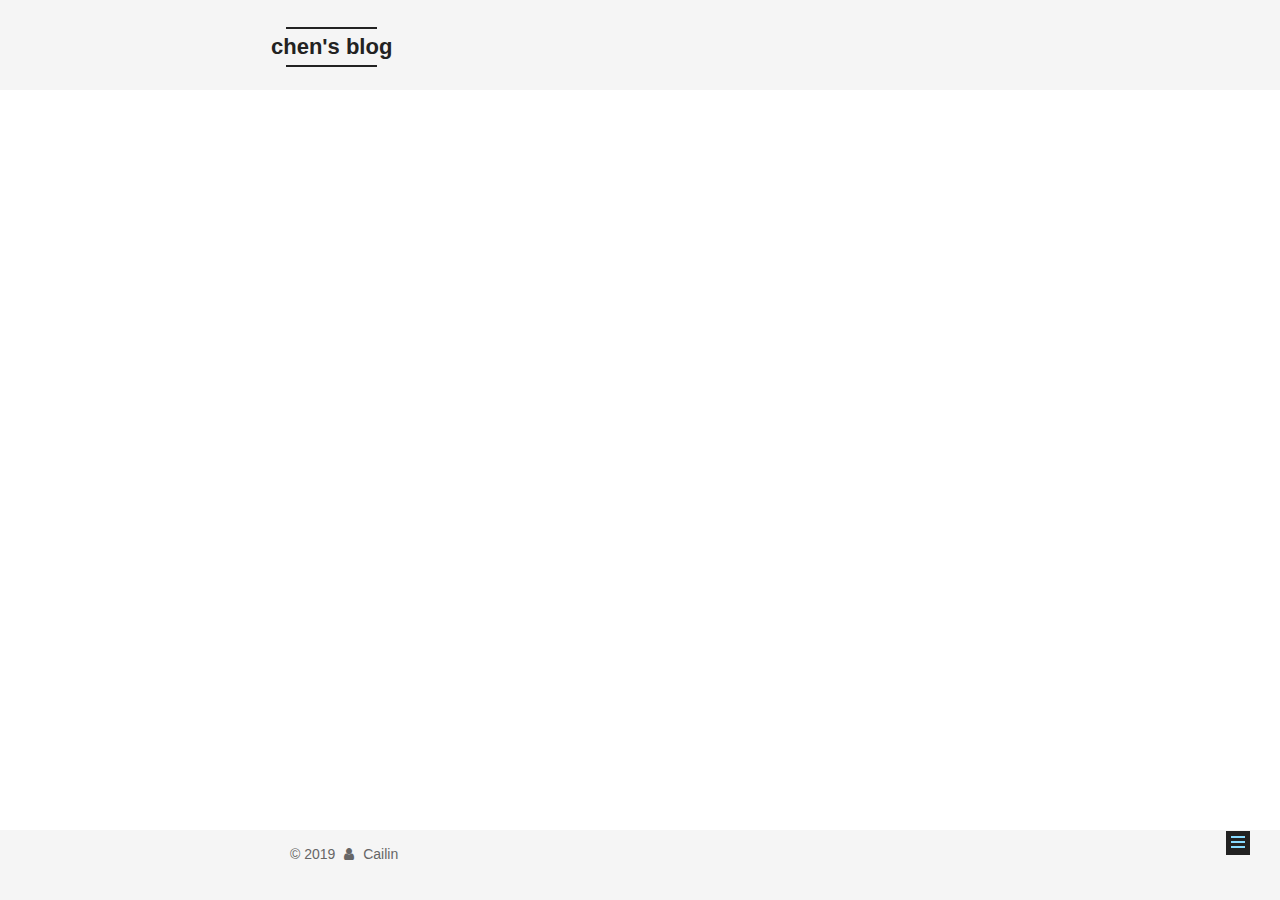
==== commit 7b72f14d: "Site updated: 2019-05-10 12:54:51" ====
--- a/about/index.html
+++ b/about/index.html
@@ -231,9 +231,41 @@
       
 
       
+        <li class="menu-item menu-item-search">
+          
+            <a href="javascript:;" class="popup-trigger">
+          
+            
+              <i class="menu-item-icon fa fa-search fa-fw"></i> <br>
+            
+            Search
+          </a>
+        </li>
+      
     </ul>
   
 
+  
+    <div class="site-search">
+      
+  <div class="popup search-popup local-search-popup">
+  <div class="local-search-header clearfix">
+    <span class="search-icon">
+      <i class="fa fa-search"></i>
+    </span>
+    <span class="popup-btn-close">
+      <i class="fa fa-times-circle"></i>
+    </span>
+    <div class="local-search-input-wrapper">
+      <input autocomplete="off" placeholder="Searching..." spellcheck="false" type="text" id="local-search-input">
+    </div>
+  </div>
+  <div id="local-search-result"></div>
+</div>
+
+
+
+    </div>
   
 </nav>
 
@@ -544,6 +576,323 @@
 
   
 
+  <script type="text/javascript">
+    // Popup Window;
+    var isfetched = false;
+    var isXml = true;
+    // Search DB path;
+    var search_path = "search.xml";
+    if (search_path.length === 0) {
+      search_path = "search.xml";
+    } else if (/json$/i.test(search_path)) {
+      isXml = false;
+    }
+    var path = "/" + search_path;
+    // monitor main search box;
+
+    var onPopupClose = function (e) {
+      $('.popup').hide();
+      $('#local-search-input').val('');
+      $('.search-result-list').remove();
+      $('#no-result').remove();
+      $(".local-search-pop-overlay").remove();
+      $('body').css('overflow', '');
+    }
+
+    function proceedsearch() {
+      $("body")
+        .append('<div class="search-popup-overlay local-search-pop-overlay"></div>')
+        .css('overflow', 'hidden');
+      $('.search-popup-overlay').click(onPopupClose);
+      $('.popup').toggle();
+      var $localSearchInput = $('#local-search-input');
+      $localSearchInput.attr("autocapitalize", "none");
+      $localSearchInput.attr("autocorrect", "off");
+      $localSearchInput.focus();
+    }
+
+    // search function;
+    var searchFunc = function(path, search_id, content_id) {
+      'use strict';
+
+      // start loading animation
+      $("body")
+        .append('<div class="search-popup-overlay local-search-pop-overlay">' +
+          '<div id="search-loading-icon">' +
+          '<i class="fa fa-spinner fa-pulse fa-5x fa-fw"></i>' +
+          '</div>' +
+          '</div>')
+        .css('overflow', 'hidden');
+      $("#search-loading-icon").css('margin', '20% auto 0 auto').css('text-align', 'center');
+
+      $.ajax({
+        url: path,
+        dataType: isXml ? "xml" : "json",
+        async: true,
+        success: function(res) {
+          // get the contents from search data
+          isfetched = true;
+          $('.popup').detach().appendTo('.header-inner');
+          var datas = isXml ? $("entry", res).map(function() {
+            return {
+              title: $("title", this).text(),
+              content: $("content",this).text(),
+              url: $("url" , this).text()
+            };
+          }).get() : res;
+          var input = document.getElementById(search_id);
+          var resultContent = document.getElementById(content_id);
+          var inputEventFunction = function() {
+            var searchText = input.value.trim().toLowerCase();
+            var keywords = searchText.split(/[\s\-]+/);
+            if (keywords.length > 1) {
+              keywords.push(searchText);
+            }
+            var resultItems = [];
+            if (searchText.length > 0) {
+              // perform local searching
+              datas.forEach(function(data) {
+                var isMatch = false;
+                var hitCount = 0;
+                var searchTextCount = 0;
+                var title = data.title.trim();
+                var titleInLowerCase = title.toLowerCase();
+                var content = data.content.trim().replace(/<[^>]+>/g,"");
+                var contentInLowerCase = content.toLowerCase();
+                var articleUrl = decodeURIComponent(data.url);
+                var indexOfTitle = [];
+                var indexOfContent = [];
+                // only match articles with not empty titles
+                if(title != '') {
+                  keywords.forEach(function(keyword) {
+                    function getIndexByWord(word, text, caseSensitive) {
+                      var wordLen = word.length;
+                      if (wordLen === 0) {
+                        return [];
+                      }
+                      var startPosition = 0, position = [], index = [];
+                      if (!caseSensitive) {
+                        text = text.toLowerCase();
+                        word = word.toLowerCase();
+                      }
+                      while ((position = text.indexOf(word, startPosition)) > -1) {
+                        index.push({position: position, word: word});
+                        startPosition = position + wordLen;
+                      }
+                      return index;
+                    }
+
+                    indexOfTitle = indexOfTitle.concat(getIndexByWord(keyword, titleInLowerCase, false));
+                    indexOfContent = indexOfContent.concat(getIndexByWord(keyword, contentInLowerCase, false));
+                  });
+                  if (indexOfTitle.length > 0 || indexOfContent.length > 0) {
+                    isMatch = true;
+                    hitCount = indexOfTitle.length + indexOfContent.length;
+                  }
+                }
+
+                // show search results
+
+                if (isMatch) {
+                  // sort index by position of keyword
+
+                  [indexOfTitle, indexOfContent].forEach(function (index) {
+                    index.sort(function (itemLeft, itemRight) {
+                      if (itemRight.position !== itemLeft.position) {
+                        return itemRight.position - itemLeft.position;
+                      } else {
+                        return itemLeft.word.length - itemRight.word.length;
+                      }
+                    });
+                  });
+
+                  // merge hits into slices
+
+                  function mergeIntoSlice(text, start, end, index) {
+                    var item = index[index.length - 1];
+                    var position = item.position;
+                    var word = item.word;
+                    var hits = [];
+                    var searchTextCountInSlice = 0;
+                    while (position + word.length <= end && index.length != 0) {
+                      if (word === searchText) {
+                        searchTextCountInSlice++;
+                      }
+                      hits.push({position: position, length: word.length});
+                      var wordEnd = position + word.length;
+
+                      // move to next position of hit
+
+                      index.pop();
+                      while (index.length != 0) {
+                        item = index[index.length - 1];
+                        position = item.position;
+                        word = item.word;
+                        if (wordEnd > position) {
+                          index.pop();
+                        } else {
+                          break;
+                        }
+                      }
+                    }
+                    searchTextCount += searchTextCountInSlice;
+                    return {
+                      hits: hits,
+                      start: start,
+                      end: end,
+                      searchTextCount: searchTextCountInSlice
+                    };
+                  }
+
+                  var slicesOfTitle = [];
+                  if (indexOfTitle.length != 0) {
+                    slicesOfTitle.push(mergeIntoSlice(title, 0, title.length, indexOfTitle));
+                  }
+
+                  var slicesOfContent = [];
+                  while (indexOfContent.length != 0) {
+                    var item = indexOfContent[indexOfContent.length - 1];
+                    var position = item.position;
+                    var word = item.word;
+                    // cut out 100 characters
+                    var start = position - 20;
+                    var end = position + 80;
+                    if(start < 0){
+                      start = 0;
+                    }
+                    if (end < position + word.length) {
+                      end = position + word.length;
+                    }
+                    if(end > content.length){
+                      end = content.length;
+                    }
+                    slicesOfContent.push(mergeIntoSlice(content, start, end, indexOfContent));
+                  }
+
+                  // sort slices in content by search text's count and hits' count
+
+                  slicesOfContent.sort(function (sliceLeft, sliceRight) {
+                    if (sliceLeft.searchTextCount !== sliceRight.searchTextCount) {
+                      return sliceRight.searchTextCount - sliceLeft.searchTextCount;
+                    } else if (sliceLeft.hits.length !== sliceRight.hits.length) {
+                      return sliceRight.hits.length - sliceLeft.hits.length;
+                    } else {
+                      return sliceLeft.start - sliceRight.start;
+                    }
+                  });
+
+                  // select top N slices in content
+
+                  var upperBound = parseInt('1');
+                  if (upperBound >= 0) {
+                    slicesOfContent = slicesOfContent.slice(0, upperBound);
+                  }
+
+                  // highlight title and content
+
+                  function highlightKeyword(text, slice) {
+                    var result = '';
+                    var prevEnd = slice.start;
+                    slice.hits.forEach(function (hit) {
+                      result += text.substring(prevEnd, hit.position);
+                      var end = hit.position + hit.length;
+                      result += '<b class="search-keyword">' + text.substring(hit.position, end) + '</b>';
+                      prevEnd = end;
+                    });
+                    result += text.substring(prevEnd, slice.end);
+                    return result;
+                  }
+
+                  var resultItem = '';
+
+                  if (slicesOfTitle.length != 0) {
+                    resultItem += "<li><a href='" + articleUrl + "' class='search-result-title'>" + highlightKeyword(title, slicesOfTitle[0]) + "</a>";
+                  } else {
+                    resultItem += "<li><a href='" + articleUrl + "' class='search-result-title'>" + title + "</a>";
+                  }
+
+                  slicesOfContent.forEach(function (slice) {
+                    resultItem += "<a href='" + articleUrl + "'>" +
+                      "<p class=\"search-result\">" + highlightKeyword(content, slice) +
+                      "...</p>" + "</a>";
+                  });
+
+                  resultItem += "</li>";
+                  resultItems.push({
+                    item: resultItem,
+                    searchTextCount: searchTextCount,
+                    hitCount: hitCount,
+                    id: resultItems.length
+                  });
+                }
+              })
+            };
+            if (keywords.length === 1 && keywords[0] === "") {
+              resultContent.innerHTML = '<div id="no-result"><i class="fa fa-search fa-5x" /></div>'
+            } else if (resultItems.length === 0) {
+              resultContent.innerHTML = '<div id="no-result"><i class="fa fa-frown-o fa-5x" /></div>'
+            } else {
+              resultItems.sort(function (resultLeft, resultRight) {
+                if (resultLeft.searchTextCount !== resultRight.searchTextCount) {
+                  return resultRight.searchTextCount - resultLeft.searchTextCount;
+                } else if (resultLeft.hitCount !== resultRight.hitCount) {
+                  return resultRight.hitCount - resultLeft.hitCount;
+                } else {
+                  return resultRight.id - resultLeft.id;
+                }
+              });
+              var searchResultList = '<ul class=\"search-result-list\">';
+              resultItems.forEach(function (result) {
+                searchResultList += result.item;
+              })
+              searchResultList += "</ul>";
+              resultContent.innerHTML = searchResultList;
+            }
+          }
+
+          if ('auto' === 'auto') {
+            input.addEventListener('input', inputEventFunction);
+          } else {
+            $('.search-icon').click(inputEventFunction);
+            input.addEventListener('keypress', function (event) {
+              if (event.keyCode === 13) {
+                inputEventFunction();
+              }
+            });
+          }
+
+          // remove loading animation
+          $(".local-search-pop-overlay").remove();
+          $('body').css('overflow', '');
+
+          proceedsearch();
+        }
+      });
+    }
+
+    // handle and trigger popup window;
+    $('.popup-trigger').click(function(e) {
+      e.stopPropagation();
+      if (isfetched === false) {
+        searchFunc(path, 'local-search-input', 'local-search-result');
+      } else {
+        proceedsearch();
+      };
+    });
+
+    $('.popup-btn-close').click(onPopupClose);
+    $('.popup').click(function(e){
+      e.stopPropagation();
+    });
+    $(document).on('keyup', function (event) {
+      var shouldDismissSearchPopup = event.which === 27 &&
+        $('.search-popup').is(':visible');
+      if (shouldDismissSearchPopup) {
+        onPopupClose();
+      }
+    });
+  </script>
+
 
 
 
--- a/css/main.css
+++ b/css/main.css
@@ -1822,7 +1822,7 @@
   width: 4px;
   height: 4px;
   border-radius: 50%;
-  background: #1f08df;
+  background: #f20a79;
 }
 .links-of-blogroll {
   font-size: 13px;
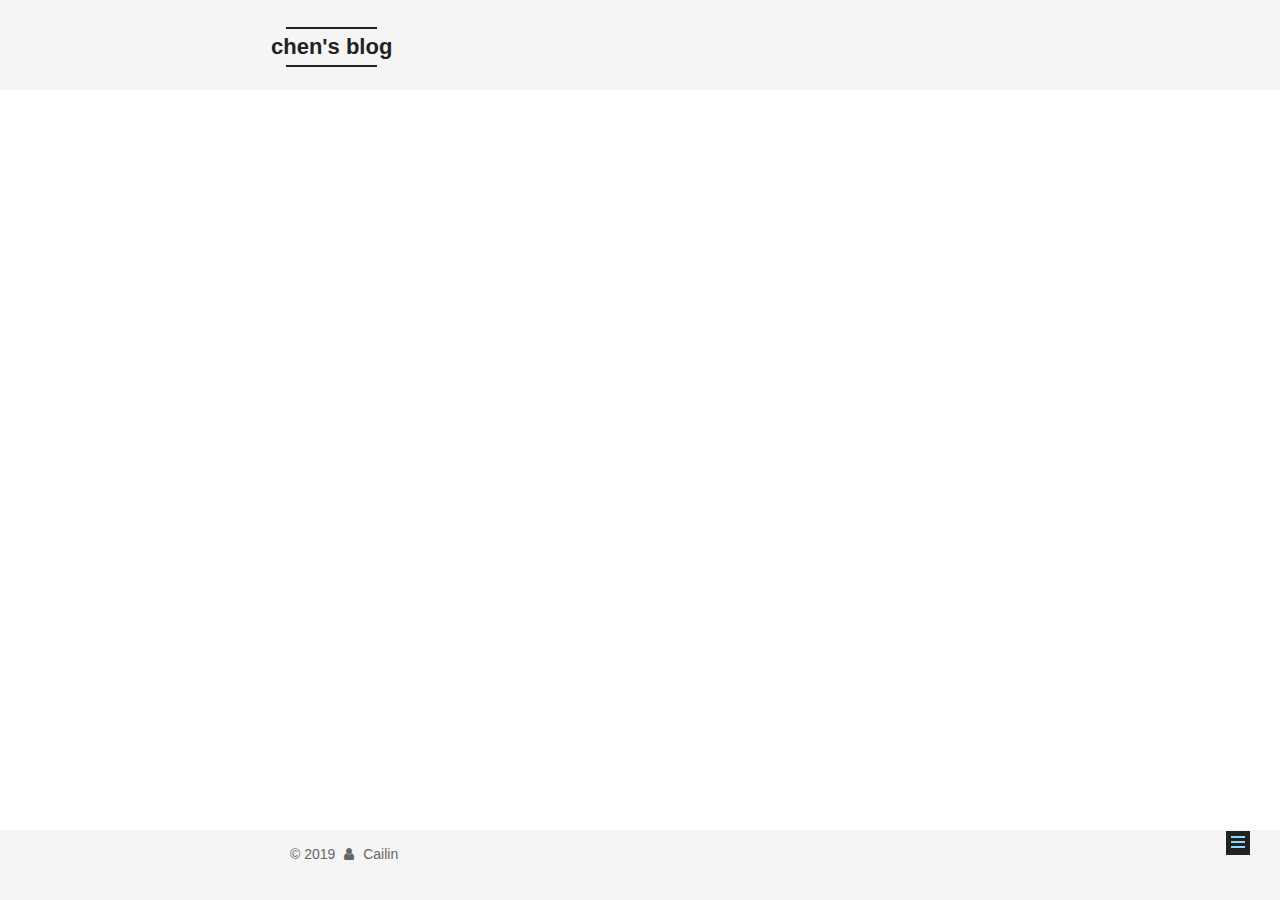
==== commit 2d73c18f: "Site updated: 2019-05-10 18:16:38" ====
--- a/about/index.html
+++ b/about/index.html
@@ -357,7 +357,7 @@
               
                 <a href="/archives/">
               
-                  <span class="site-state-item-count">1</span>
+                  <span class="site-state-item-count">2</span>
                   <span class="site-state-item-name">posts</span>
                 </a>
               </div>
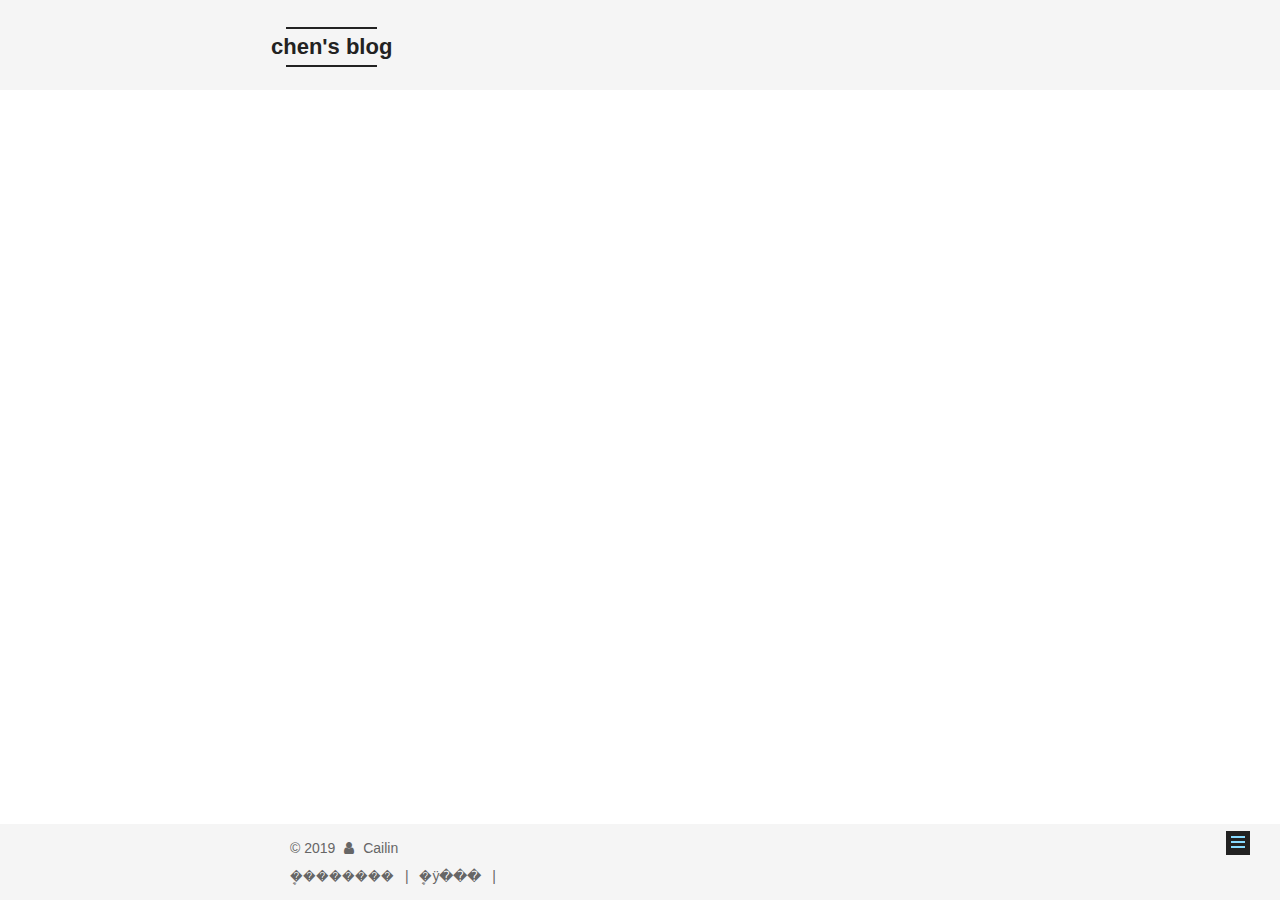
==== commit 3248e2de: "Site updated: 2019-05-10 21:31:05" ====
--- a/about/index.html
+++ b/about/index.html
@@ -368,7 +368,7 @@
               
               <div class="site-state-item site-state-categories">
                 <a href="/categories/index.html">
-                  <span class="site-state-item-count">1</span>
+                  <span class="site-state-item-count">2</span>
                   <span class="site-state-item-name">categories</span>
                 </a>
               </div>
@@ -379,7 +379,7 @@
               
               <div class="site-state-item site-state-tags">
                 <a href="/tags/index.html">
-                  <span class="site-state-item-count">1</span>
+                  <span class="site-state-item-count">3</span>
                   <span class="site-state-item-name">tags</span>
                 </a>
               </div>
@@ -429,6 +429,17 @@
 
 
 
+
+
+
+
+
+    <script async src="//dn-lbstatics.qbox.me/busuanzi/2.3/busuanzi.pure.mini.js"></script>
+
+    <span id="busuanzi_container_site_pv">�ܷ�����<span id="busuanzi_value_site_pv"></span>��</span>
+    <span class="post-meta-divider">|</span>
+    <span id="busuanzi_container_site_uv">�ܷÿ�<span id="busuanzi_value_site_uv"></span>��</span>
+    <span class="post-meta-divider">|</span>
 
 
 
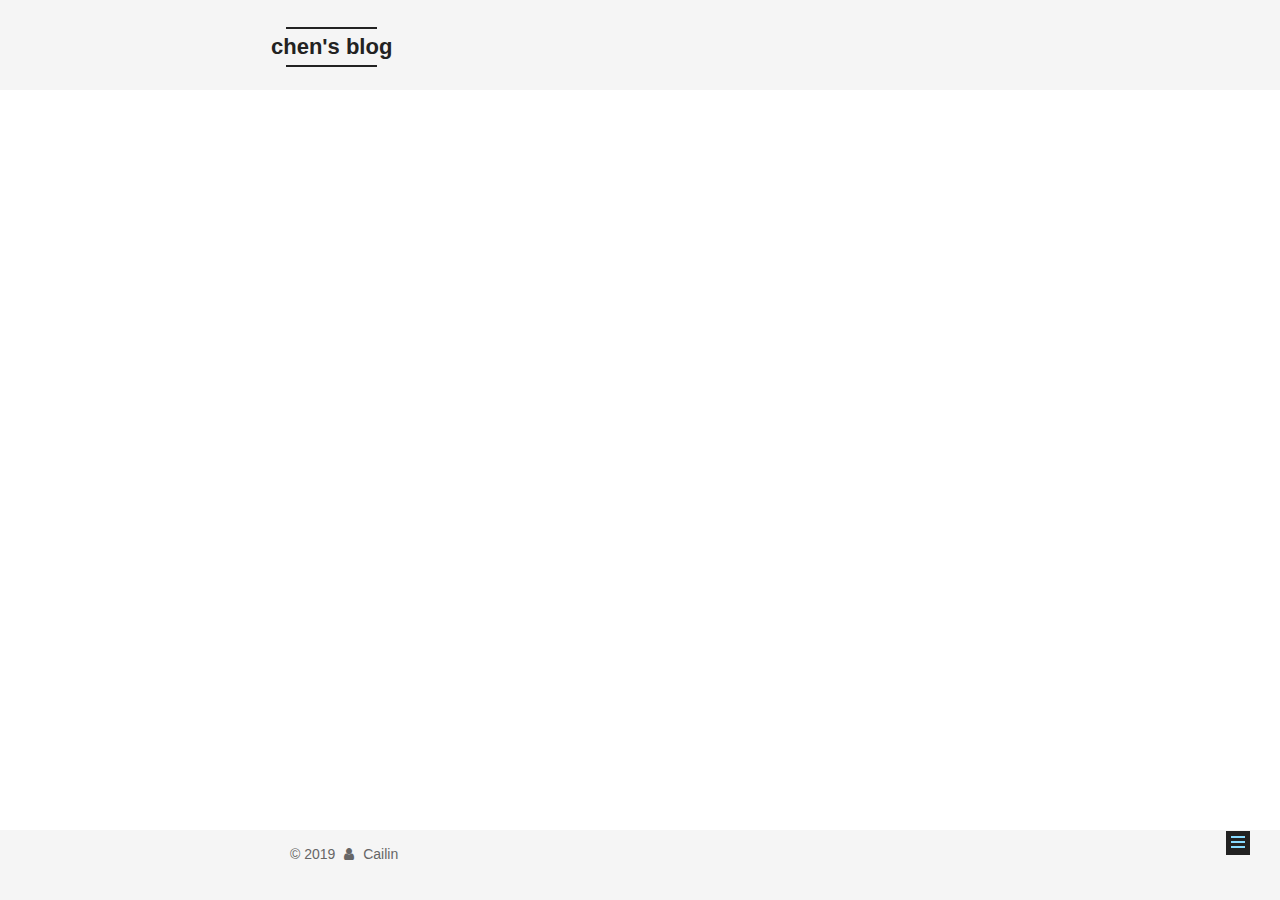
==== commit 7a28021e: "Site updated: 2019-05-10 21:35:46" ====
--- a/about/index.html
+++ b/about/index.html
@@ -431,15 +431,6 @@
 
 
 
-
-
-
-    <script async src="//dn-lbstatics.qbox.me/busuanzi/2.3/busuanzi.pure.mini.js"></script>
-
-    <span id="busuanzi_container_site_pv">�ܷ�����<span id="busuanzi_value_site_pv"></span>��</span>
-    <span class="post-meta-divider">|</span>
-    <span id="busuanzi_container_site_uv">�ܷÿ�<span id="busuanzi_value_site_uv"></span>��</span>
-    <span class="post-meta-divider">|</span>
 
 
 
